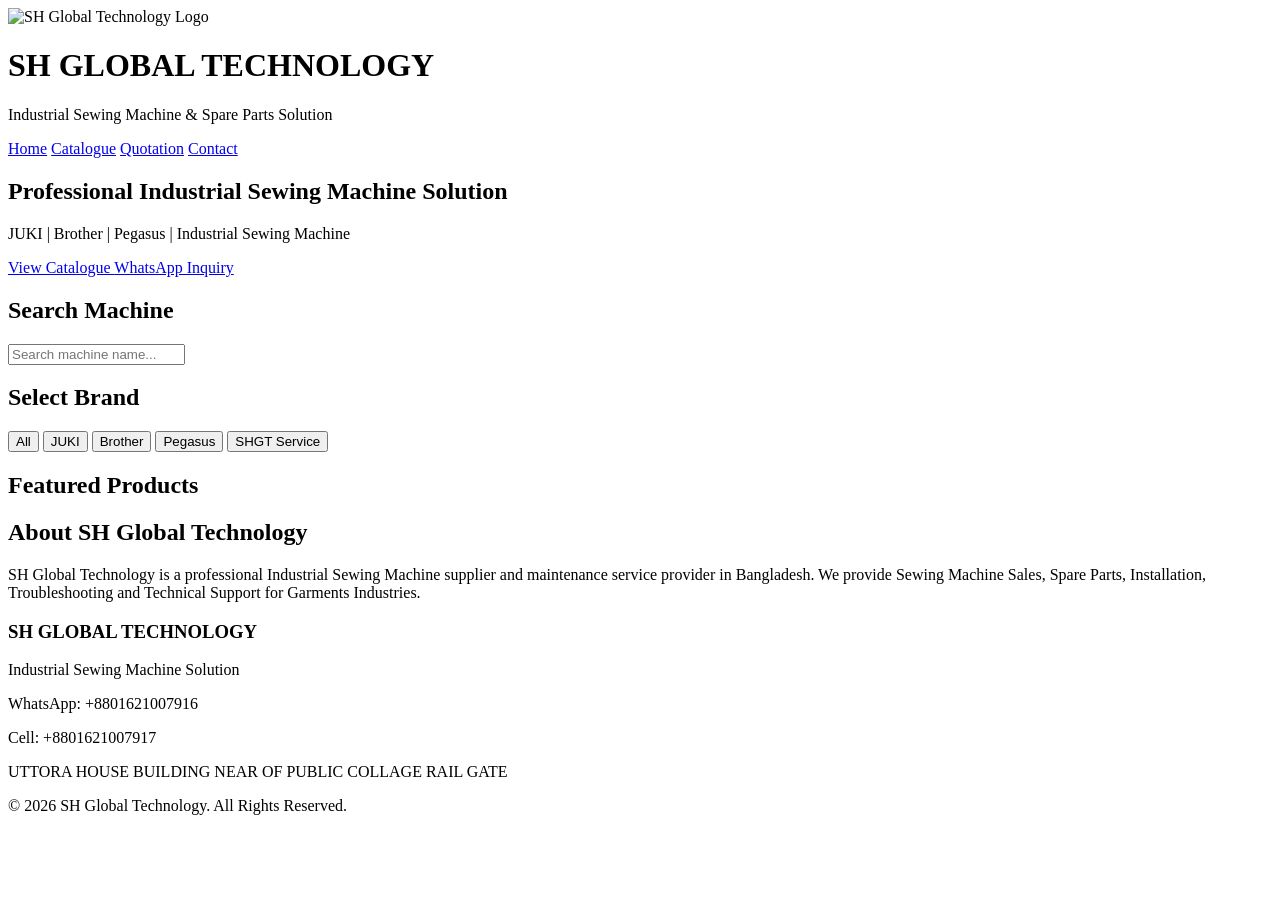
==== index.html @ 4933fa8c "Create index.html" ====
<!DOCTYPE html>
<html lang="en">

<head>

<meta charset="UTF-8">
<meta name="viewport" content="width=device-width, initial-scale=1.0">

<title>SH Global Technology | Industrial Sewing Machine & Service</title>

<meta name="description" content="SH Global Technology provides Industrial Sewing Machine, Spare Parts, Installation and Maintenance Service in Bangladesh.">

<link rel="icon" href="favicon.png">

<link rel="stylesheet" href="css/style.css">

</head>


<body>


<!-- HEADER -->

<header>

<div class="logo-area">

<img src="images/logo.png" alt="SH Global Technology Logo">

<div>

<h1>SH GLOBAL TECHNOLOGY</h1>

<p>Industrial Sewing Machine & Spare Parts Solution</p>

</div>

</div>


<nav>

<a href="index.html">Home</a>

<a href="catalogue.html">Catalogue</a>

<a href="quotation.html">Quotation</a>

<a href="contact.html">Contact</a>

</nav>


</header>



<!-- HERO SECTION -->

<section class="hero">


<h2>
Professional Industrial Sewing Machine Solution
</h2>


<p>
JUKI | Brother | Pegasus | Industrial Sewing Machine
</p>


<a href="catalogue.html" class="btn">
View Catalogue
</a>


<a href="https://wa.me/8801621007916?text=Hello%20SH%20Global%20Technology,%20I%20need%20information"
class="btn whatsapp">

WhatsApp Inquiry

</a>


</section>





<!-- SEARCH SECTION -->


<section class="search-box">


<h2>
Search Machine
</h2>


<input 
type="text"
id="searchInput"
placeholder="Search machine name..."
>


</section>





<!-- BRAND FILTER -->


<section class="brand-filter">


<h2>
Select Brand
</h2>


<button onclick="filterBrand('All')">
All
</button>


<button onclick="filterBrand('JUKI')">
JUKI
</button>


<button onclick="filterBrand('Brother')">
Brother
</button>


<button onclick="filterBrand('Pegasus')">
Pegasus
</button>


<button onclick="filterBrand('SHGT Service')">
SHGT Service
</button>



</section>





<!-- PRODUCT AREA -->


<section>


<h2 class="title">
Featured Products
</h2>



<div id="productContainer"
class="product-container">


<!-- Products Load From products.json -->


</div>


</section>





<!-- ABOUT -->


<section class="about">


<h2>
About SH Global Technology
</h2>


<p>

SH Global Technology is a professional Industrial Sewing Machine supplier and maintenance service provider in Bangladesh.

We provide Sewing Machine Sales, Spare Parts, Installation, Troubleshooting and Technical Support for Garments Industries.

</p>


</section>





<!-- FOOTER -->


<footer>


<h3>
SH GLOBAL TECHNOLOGY
</h3>


<p>
Industrial Sewing Machine Solution
</p>


<p>
WhatsApp: +8801621007916
</p>


<p>
Cell: +8801621007917
</p>


<p>
UTTORA HOUSE BUILDING NEAR OF PUBLIC COLLAGE RAIL GATE
</p>


<p>
© 2026 SH Global Technology. All Rights Reserved.
</p>


</footer>





<script type="module" src="js/script.js"></script>


</body>

</html>
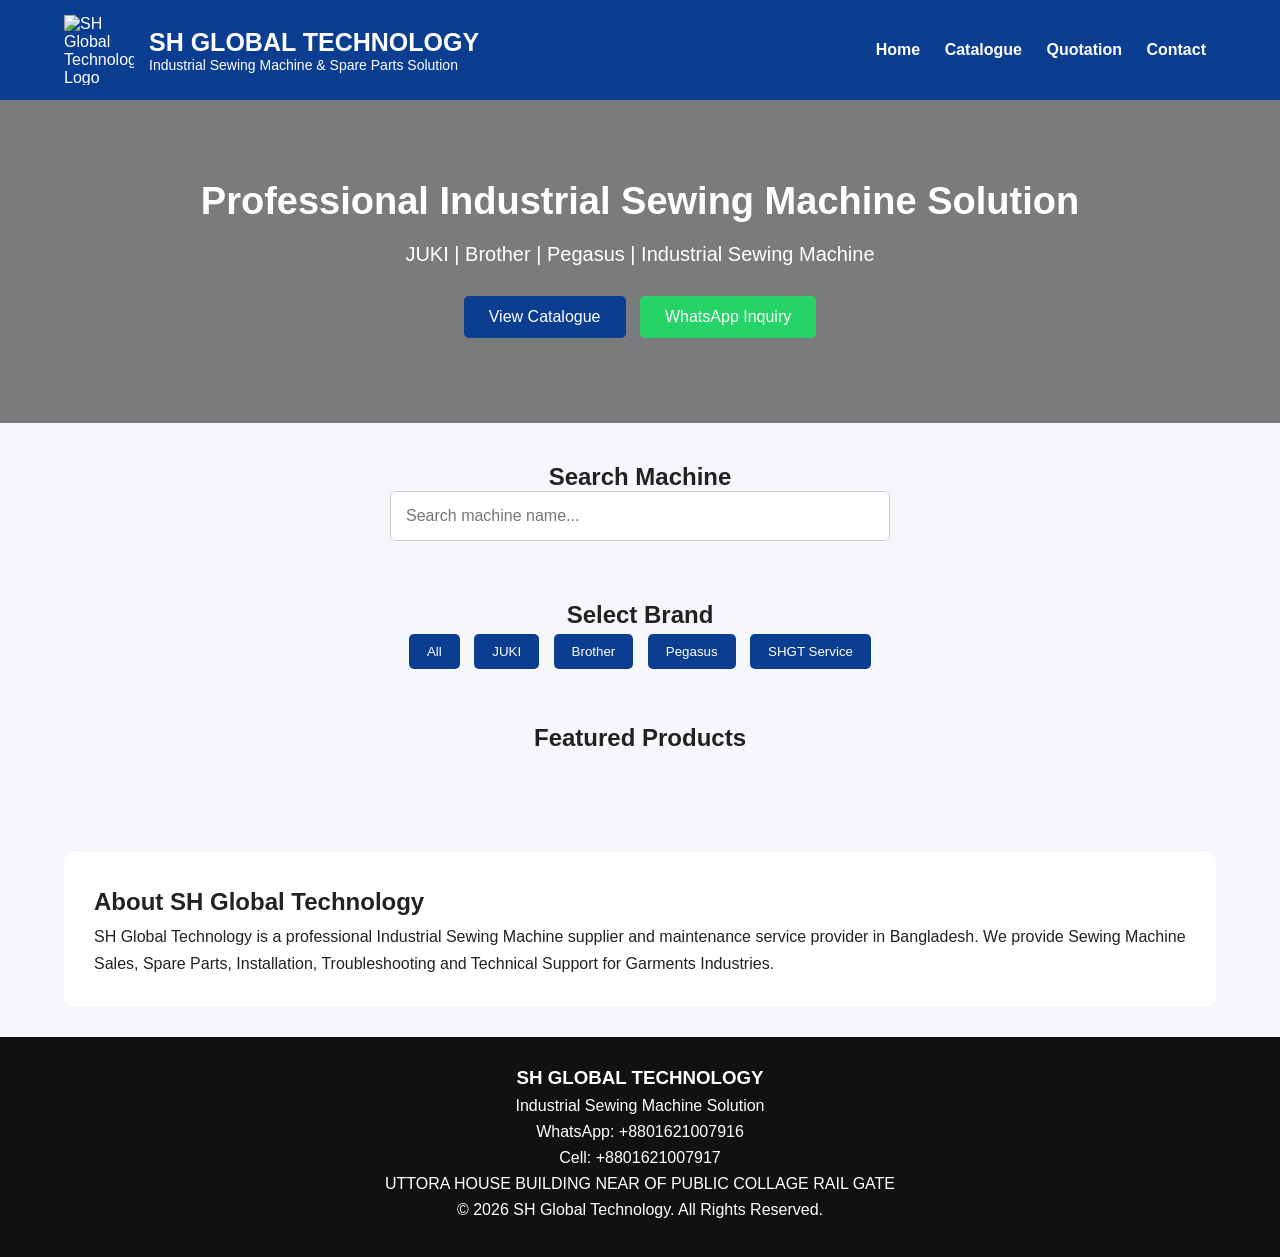
==== commit eb8ccc7a: "Update index.html" ====
--- a/index.html
+++ b/index.html
@@ -251,8 +251,6 @@
 
 
 
-
-
 <script type="module" src="js/script.js"></script>
 
 
--- a/css/style.css
+++ b/css/style.css
@@ -0,0 +1,419 @@
+/* ==========================================
+   SH GLOBAL TECHNOLOGY
+   SHGT-v2.0 Professional Website CSS
+========================================== */
+
+
+*{
+    margin:0;
+    padding:0;
+    box-sizing:border-box;
+    font-family:Arial, Helvetica, sans-serif;
+}
+
+
+body{
+
+    background:#f5f7fb;
+    color:#222;
+
+}
+
+
+
+/* ================= HEADER ================= */
+
+
+header{
+
+    background:#0b3d91;
+    color:white;
+    padding:15px 5%;
+
+    display:flex;
+    justify-content:space-between;
+    align-items:center;
+
+    flex-wrap:wrap;
+
+}
+
+
+.logo-area{
+
+    display:flex;
+    align-items:center;
+    gap:15px;
+
+}
+
+
+.logo-area img{
+
+    width:70px;
+    height:70px;
+    object-fit:contain;
+
+}
+
+
+.logo-area h1{
+
+    font-size:25px;
+
+}
+
+
+.logo-area p{
+
+    font-size:14px;
+
+}
+
+
+
+
+nav a{
+
+    color:white;
+    text-decoration:none;
+
+    margin:0 10px;
+
+    font-weight:bold;
+
+}
+
+
+nav a:hover{
+
+    color:#ffd700;
+
+}
+
+
+
+/* ================= HERO ================= */
+
+
+.hero{
+
+    background:linear-gradient(
+        rgba(0,0,0,.5),
+        rgba(0,0,0,.5)
+    ),
+    url("../images/machines/juki-ddl9000c.jpg");
+
+    background-size:cover;
+    background-position:center;
+
+    text-align:center;
+
+    color:white;
+
+    padding:80px 20px;
+
+}
+
+
+.hero h2{
+
+    font-size:38px;
+    margin-bottom:20px;
+
+}
+
+
+.hero p{
+
+    font-size:20px;
+    margin-bottom:25px;
+
+}
+
+
+
+.btn{
+
+    display:inline-block;
+
+    background:#0b3d91;
+
+    color:white;
+
+    padding:12px 25px;
+
+    margin:5px;
+
+    border-radius:5px;
+
+    text-decoration:none;
+
+}
+
+
+.btn:hover{
+
+    background:#06275c;
+
+}
+
+
+
+.whatsapp{
+
+    background:#25D366;
+
+}
+
+
+.whatsapp:hover{
+
+    background:#128C7E;
+
+}
+
+
+
+
+/* ================= SEARCH ================= */
+
+
+.search-box{
+
+    text-align:center;
+
+    padding:40px 20px;
+
+}
+
+
+
+.search-box input{
+
+    width:80%;
+
+    max-width:500px;
+
+    padding:15px;
+
+    border:1px solid #ccc;
+
+    border-radius:5px;
+
+    font-size:16px;
+
+}
+
+
+
+/* ================= BRAND BUTTON ================= */
+
+
+.brand-filter{
+
+    text-align:center;
+
+    padding:20px;
+
+}
+
+
+
+.brand-filter button{
+
+    background:#0b3d91;
+
+    color:white;
+
+    border:none;
+
+    padding:10px 18px;
+
+    margin:5px;
+
+    border-radius:5px;
+
+    cursor:pointer;
+
+}
+
+
+.brand-filter button:hover{
+
+    background:#06275c;
+
+}
+
+
+
+
+/* ================= PRODUCT ================= */
+
+
+.title{
+
+    text-align:center;
+
+    margin:30px;
+
+}
+
+
+
+.product-container{
+
+    display:grid;
+
+    grid-template-columns:
+
+    repeat(auto-fit,minmax(250px,1fr));
+
+    gap:20px;
+
+    padding:20px 5%;
+
+}
+
+
+
+.product-card{
+
+    background:white;
+
+    padding:15px;
+
+    border-radius:10px;
+
+    box-shadow:0 3px 10px rgba(0,0,0,.15);
+
+    text-align:center;
+
+}
+
+
+
+.product-card img{
+
+    width:100%;
+
+    height:200px;
+
+    object-fit:contain;
+
+}
+
+
+
+.product-card h3{
+
+    color:#0b3d91;
+
+    margin:10px;
+
+}
+
+
+
+.product-card a{
+
+    display:inline-block;
+
+    background:#0b3d91;
+
+    color:white;
+
+    padding:8px 15px;
+
+    text-decoration:none;
+
+    border-radius:5px;
+
+}
+
+
+
+/* ================= ABOUT ================= */
+
+
+.about{
+
+    background:white;
+
+    margin:30px 5%;
+
+    padding:30px;
+
+    border-radius:10px;
+
+    line-height:1.7;
+
+}
+
+
+
+
+/* ================= FOOTER ================= */
+
+
+footer{
+
+    background:#111;
+
+    color:white;
+
+    text-align:center;
+
+    padding:30px 10px;
+
+    margin-top:30px;
+
+}
+
+
+footer p{
+
+    margin:8px;
+
+}
+
+
+
+
+/* ================= MOBILE ================= */
+
+
+@media(max-width:768px){
+
+
+header{
+
+    flex-direction:column;
+
+    text-align:center;
+
+}
+
+
+nav{
+
+    margin-top:15px;
+
+}
+
+
+.hero h2{
+
+    font-size:28px;
+
+}
+
+
+.hero p{
+
+    font-size:16px;
+
+}
+
+
+}
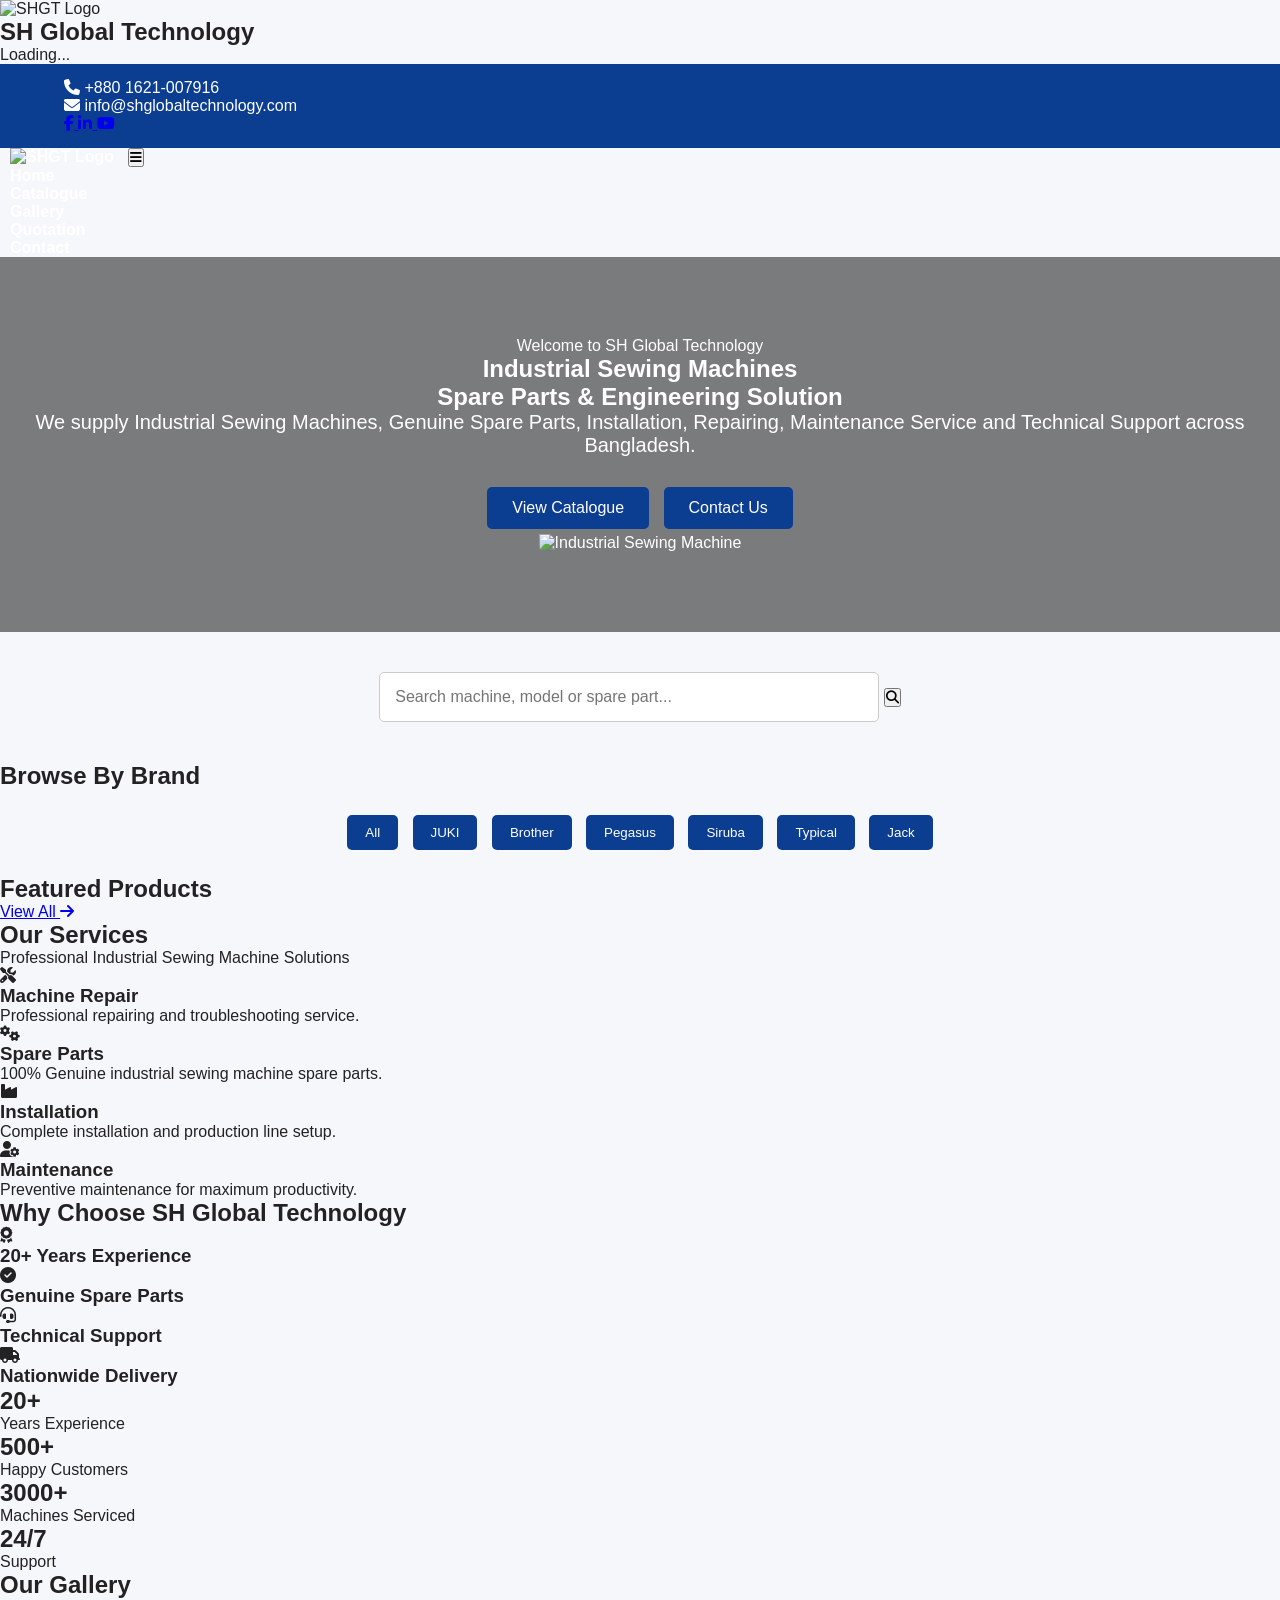
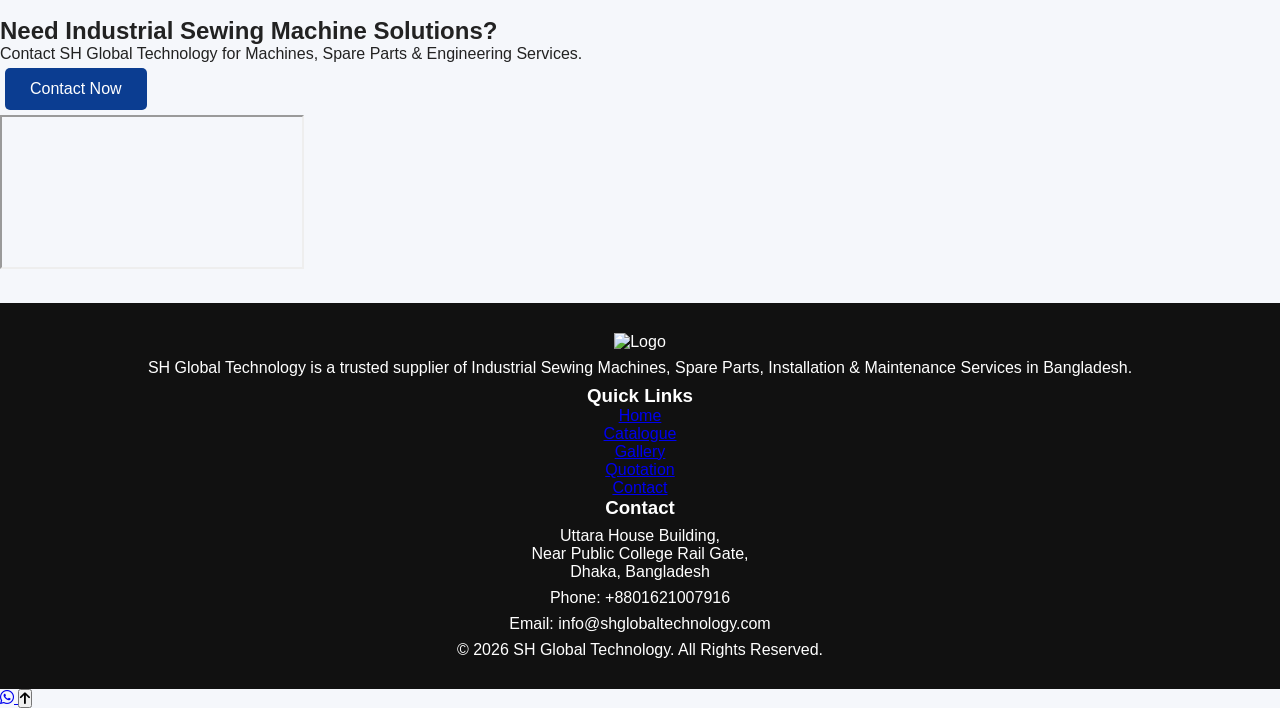
==== commit 2875d81a: "Enhance SEO with updated meta tags and titles Updated meta tags, titles, and descriptions for SEO im" ====
--- a/index.html
+++ b/index.html
@@ -3,256 +3,634 @@
 
 <head>
 
-<meta charset="UTF-8">
-<meta name="viewport" content="width=device-width, initial-scale=1.0">
-
-<title>SH Global Technology | Industrial Sewing Machine & Service</title>
-
-<meta name="description" content="SH Global Technology provides Industrial Sewing Machine, Spare Parts, Installation and Maintenance Service in Bangladesh.">
-
-<link rel="icon" href="favicon.png">
-
-<link rel="stylesheet" href="css/style.css">
+    <!-- ==========================================
+         SH GLOBAL TECHNOLOGY
+         SHGT-v2.0 FINAL WEBSITE
+         ========================================== -->
+
+    <meta charset="UTF-8">
+    <meta name="viewport" content="width=device-width, initial-scale=1.0">
+
+    <title>SH Global Technology | Industrial Sewing Machine & Spare Parts Bangladesh</title>
+
+    <meta name="description"
+        content="SH Global Technology - Industrial Sewing Machines, Spare Parts, Installation, Repairing & Maintenance Service in Bangladesh.">
+
+    <meta name="keywords"
+        content="JUKI, Brother, Pegasus, Sewing Machine, Spare Parts, Bangladesh, SH Global Technology">
+
+    <meta name="author" content="SH Global Technology">
+
+    <meta name="theme-color" content="#0B1F3A">
+
+    <!-- Open Graph -->
+
+    <meta property="og:title" content="SH Global Technology">
+
+    <meta property="og:description"
+        content="Industrial Sewing Machines, Spare Parts & Maintenance Service.">
+
+    <meta property="og:type" content="website">
+
+    <meta property="og:image" content="images/logo.png">
+
+    <meta property="og:url" content="https://YOUR_USERNAME.github.io/SHGT-v2.0/">
+
+    <!-- Favicon -->
+
+    <link rel="icon" href="favicon.ico">
+
+    <!-- Google Fonts -->
+
+    <link rel="preconnect" href="https://fonts.googleapis.com">
+
+    <link rel="preconnect" href="https://fonts.gstatic.com" crossorigin>
+
+    <link href="https://fonts.googleapis.com/css2?family=Poppins:wght@300;400;500;600;700;800&display=swap"
+        rel="stylesheet">
+
+    <!-- Font Awesome -->
+
+    <link rel="stylesheet"
+        href="https://cdnjs.cloudflare.com/ajax/libs/font-awesome/6.7.2/css/all.min.css">
+
+    <!-- CSS -->
+
+    <link rel="stylesheet" href="css/style.css">
+
+    <link rel="stylesheet" href="css/responsive.css">
 
 </head>
 
-
 <body>
 
-
-<!-- HEADER -->
-
-<header>
-
-<div class="logo-area">
-
-<img src="images/logo.png" alt="SH Global Technology Logo">
-
-<div>
-
-<h1>SH GLOBAL TECHNOLOGY</h1>
-
-<p>Industrial Sewing Machine & Spare Parts Solution</p>
-
-</div>
-
-</div>
-
-
-<nav>
-
-<a href="index.html">Home</a>
-
-<a href="catalogue.html">Catalogue</a>
-
-<a href="quotation.html">Quotation</a>
-
-<a href="contact.html">Contact</a>
-
-</nav>
-
-
-</header>
-
-
-
-<!-- HERO SECTION -->
-
-<section class="hero">
-
-
-<h2>
-Professional Industrial Sewing Machine Solution
-</h2>
-
-
-<p>
-JUKI | Brother | Pegasus | Industrial Sewing Machine
-</p>
-
-
-<a href="catalogue.html" class="btn">
-View Catalogue
-</a>
-
-
-<a href="https://wa.me/8801621007916?text=Hello%20SH%20Global%20Technology,%20I%20need%20information"
-class="btn whatsapp">
-
-WhatsApp Inquiry
-
-</a>
-
-
-</section>
-
-
-
-
-
-<!-- SEARCH SECTION -->
-
-
-<section class="search-box">
-
-
-<h2>
-Search Machine
-</h2>
-
-
-<input 
-type="text"
-id="searchInput"
-placeholder="Search machine name..."
->
-
-
-</section>
-
-
-
-
-
-<!-- BRAND FILTER -->
-
-
-<section class="brand-filter">
-
-
-<h2>
-Select Brand
-</h2>
-
-
-<button onclick="filterBrand('All')">
-All
-</button>
-
-
-<button onclick="filterBrand('JUKI')">
-JUKI
-</button>
-
-
-<button onclick="filterBrand('Brother')">
-Brother
-</button>
-
-
-<button onclick="filterBrand('Pegasus')">
-Pegasus
-</button>
-
-
-<button onclick="filterBrand('SHGT Service')">
-SHGT Service
-</button>
-
-
-
-</section>
-
-
-
-
-
-<!-- PRODUCT AREA -->
-
-
-<section>
-
-
-<h2 class="title">
-Featured Products
-</h2>
-
-
-
-<div id="productContainer"
-class="product-container">
-
-
-<!-- Products Load From products.json -->
-
-
-</div>
-
-
-</section>
-
-
-
-
-
-<!-- ABOUT -->
-
-
-<section class="about">
-
-
-<h2>
-About SH Global Technology
-</h2>
-
-
-<p>
-
-SH Global Technology is a professional Industrial Sewing Machine supplier and maintenance service provider in Bangladesh.
-
-We provide Sewing Machine Sales, Spare Parts, Installation, Troubleshooting and Technical Support for Garments Industries.
-
-</p>
-
-
-</section>
-
-
-
-
-
-<!-- FOOTER -->
-
-
-<footer>
-
-
-<h3>
-SH GLOBAL TECHNOLOGY
-</h3>
-
-
-<p>
-Industrial Sewing Machine Solution
-</p>
-
-
-<p>
-WhatsApp: +8801621007916
-</p>
-
-
-<p>
-Cell: +8801621007917
-</p>
-
-
-<p>
-UTTORA HOUSE BUILDING NEAR OF PUBLIC COLLAGE RAIL GATE
-</p>
-
-
-<p>
-© 2026 SH Global Technology. All Rights Reserved.
-</p>
-
-
-</footer>
-
-
-
-<script type="module" src="js/script.js"></script>
-
+    <!-- =========================
+         LOADER START
+    ========================== -->
+
+    <div id="loader">
+
+        <div class="loader-logo">
+
+            <img src="images/logo.png" alt="SHGT Logo">
+
+            <h2>SH Global Technology</h2>
+
+            <p>Loading...</p>
+
+        </div>
+
+    </div>
+
+    <!-- =========================
+         HEADER START
+    ========================== -->
+
+    <header class="top-header">
+
+        <div class="container">
+
+            <div class="header-left">
+
+                <i class="fa-solid fa-phone"></i>
+
+                <span>+880 1621-007916</span>
+
+            </div>
+
+            <div class="header-center">
+
+                <i class="fa-solid fa-envelope"></i>
+
+                <span>info@shglobaltechnology.com</span>
+
+            </div>
+
+            <div class="header-right">
+
+                <a href="#" aria-label="Facebook">
+
+                    <i class="fab fa-facebook-f"></i>
+
+                </a>
+
+                <a href="#" aria-label="LinkedIn">
+
+                    <i class="fab fa-linkedin-in"></i>
+
+                </a>
+
+                <a href="#" aria-label="YouTube">
+
+                    <i class="fab fa-youtube"></i>
+
+                </a>
+
+            </div>
+
+        </div>
+
+    </header>
+
+    <!-- =========================
+         NAVBAR START
+    ========================== -->
+
+    <nav class="navbar">
+
+        <div class="container nav-container">
+
+            <a href="index.html" class="logo">
+
+                <img src="images/logo.png" alt="SHGT Logo">
+
+            </a>
+
+            <button class="menu-toggle">
+
+                <i class="fa-solid fa-bars"></i>
+
+            </button>
+
+            <ul class="nav-menu">
+
+                <li><a class="active" href="index.html">Home</a></li>
+
+                <li><a href="catalogue.html">Catalogue</a></li>
+
+                <li><a href="gallery.html">Gallery</a></li>
+
+                <li><a href="quotation.html">Quotation</a></li>
+
+                <li><a href="contact.html">Contact</a></li>
+
+            </ul>
+
+        </div>
+
+    </nav>
+
+    <!-- =========================
+         HERO SECTION START
+         PART-2 CONTINUE
+    ========================== -->
+      <!-- =========================
+         HERO SECTION START
+    ========================== -->
+
+    <section class="hero">
+
+        <div class="hero-overlay"></div>
+
+        <div class="container hero-content">
+
+            <div class="hero-text">
+
+                <span class="hero-tag">
+                    Welcome to SH Global Technology
+                </span>
+
+                <h1>
+                    Industrial Sewing Machines <br>
+                    Spare Parts & Engineering Solution
+                </h1>
+
+                <p>
+                    We supply Industrial Sewing Machines, Genuine Spare Parts,
+                    Installation, Repairing, Maintenance Service and Technical
+                    Support across Bangladesh.
+                </p>
+
+                <div class="hero-buttons">
+
+                    <a href="catalogue.html" class="btn btn-primary">
+                        View Catalogue
+                    </a>
+
+                    <a href="contact.html" class="btn btn-outline">
+                        Contact Us
+                    </a>
+
+                </div>
+
+            </div>
+
+            <div class="hero-image">
+
+                <img src="images/banner/hero-machine.png"
+                    alt="Industrial Sewing Machine">
+
+            </div>
+
+        </div>
+
+    </section>
+
+    <!-- =========================
+         SEARCH SECTION
+    ========================== -->
+
+    <section class="search-section">
+
+        <div class="container">
+
+            <div class="search-box">
+
+                <input
+                    type="text"
+                    id="searchInput"
+                    placeholder="Search machine, model or spare part...">
+
+                <button id="searchBtn">
+
+                    <i class="fa-solid fa-magnifying-glass"></i>
+
+                </button>
+
+            </div>
+
+        </div>
+
+    </section>
+
+    <!-- =========================
+         BRAND FILTER
+    ========================== -->
+
+    <section class="brand-section">
+
+        <div class="container">
+
+            <h2 class="section-title">
+                Browse By Brand
+            </h2>
+
+            <div class="brand-filter">
+
+                <button class="brand-btn active"
+                    data-brand="all">
+                    All
+                </button>
+
+                <button class="brand-btn"
+                    data-brand="JUKI">
+                    JUKI
+                </button>
+
+                <button class="brand-btn"
+                    data-brand="Brother">
+                    Brother
+                </button>
+
+                <button class="brand-btn"
+                    data-brand="Pegasus">
+                    Pegasus
+                </button>
+
+                <button class="brand-btn"
+                    data-brand="Siruba">
+                    Siruba
+                </button>
+
+                <button class="brand-btn"
+                    data-brand="Typical">
+                    Typical
+                </button>
+
+                <button class="brand-btn"
+                    data-brand="Jack">
+                    Jack
+                </button>
+
+            </div>
+
+        </div>
+
+    </section>
+
+    <!-- =========================
+         FEATURED PRODUCTS
+    ========================== -->
+
+    <section class="featured-products">
+
+        <div class="container">
+
+            <div class="section-header">
+
+                <h2>
+                    Featured Products
+                </h2>
+
+                <a href="catalogue.html" class="view-all">
+
+                    View All
+
+                    <i class="fa-solid fa-arrow-right"></i>
+
+                </a>
+
+            </div>
+
+            <!-- Firebase Products Load Here -->
+
+            <div id="productContainer"
+                class="product-grid">
+
+            </div>
+
+        </div>
+
+    </section>
+
+    <!-- =========================
+         PART-3 CONTINUE
+         Services
+         Why Choose Us
+         Counter
+         Gallery
+         Testimonials
+         Contact
+         Footer
+    ========================== -->
+      <!-- =========================
+         SERVICES SECTION
+    ========================== -->
+
+    <section class="services">
+
+        <div class="container">
+
+            <div class="section-header">
+                <h2>Our Services</h2>
+                <p>Professional Industrial Sewing Machine Solutions</p>
+            </div>
+
+            <div class="services-grid">
+
+                <div class="service-card">
+                    <i class="fas fa-tools"></i>
+                    <h3>Machine Repair</h3>
+                    <p>Professional repairing and troubleshooting service.</p>
+                </div>
+
+                <div class="service-card">
+                    <i class="fas fa-cogs"></i>
+                    <h3>Spare Parts</h3>
+                    <p>100% Genuine industrial sewing machine spare parts.</p>
+                </div>
+
+                <div class="service-card">
+                    <i class="fas fa-industry"></i>
+                    <h3>Installation</h3>
+                    <p>Complete installation and production line setup.</p>
+                </div>
+
+                <div class="service-card">
+                    <i class="fas fa-user-cog"></i>
+                    <h3>Maintenance</h3>
+                    <p>Preventive maintenance for maximum productivity.</p>
+                </div>
+
+            </div>
+
+        </div>
+
+    </section>
+
+    <!-- =========================
+         WHY CHOOSE US
+    ========================== -->
+
+    <section class="why-us">
+
+        <div class="container">
+
+            <div class="section-header">
+                <h2>Why Choose SH Global Technology</h2>
+            </div>
+
+            <div class="why-grid">
+
+                <div class="why-box">
+                    <i class="fas fa-award"></i>
+                    <h3>20+ Years Experience</h3>
+                </div>
+
+                <div class="why-box">
+                    <i class="fas fa-check-circle"></i>
+                    <h3>Genuine Spare Parts</h3>
+                </div>
+
+                <div class="why-box">
+                    <i class="fas fa-headset"></i>
+                    <h3>Technical Support</h3>
+                </div>
+
+                <div class="why-box">
+                    <i class="fas fa-truck"></i>
+                    <h3>Nationwide Delivery</h3>
+                </div>
+
+            </div>
+
+        </div>
+
+    </section>
+
+    <!-- =========================
+         COUNTER
+    ========================== -->
+
+    <section class="counter">
+
+        <div class="container">
+
+            <div class="counter-grid">
+
+                <div class="counter-box">
+                    <h2>20+</h2>
+                    <p>Years Experience</p>
+                </div>
+
+                <div class="counter-box">
+                    <h2>500+</h2>
+                    <p>Happy Customers</p>
+                </div>
+
+                <div class="counter-box">
+                    <h2>3000+</h2>
+                    <p>Machines Serviced</p>
+                </div>
+
+                <div class="counter-box">
+                    <h2>24/7</h2>
+                    <p>Support</p>
+                </div>
+
+            </div>
+
+        </div>
+
+    </section>
+
+    <!-- =========================
+         GALLERY PREVIEW
+    ========================== -->
+
+    <section class="gallery-preview">
+
+        <div class="container">
+
+            <div class="section-header">
+                <h2>Our Gallery</h2>
+            </div>
+
+            <div class="gallery-grid">
+
+                <img src="images/gallery/1.jpg" alt="">
+                <img src="images/gallery/2.jpg" alt="">
+                <img src="images/gallery/3.jpg" alt="">
+                <img src="images/gallery/4.jpg" alt="">
+
+            </div>
+
+        </div>
+
+    </section>
+
+    <!-- =========================
+         CONTACT CTA
+    ========================== -->
+
+    <section class="contact-cta">
+
+        <div class="container">
+
+            <h2>Need Industrial Sewing Machine Solutions?</h2>
+
+            <p>
+                Contact SH Global Technology for Machines,
+                Spare Parts & Engineering Services.
+            </p>
+
+            <a href="contact.html" class="btn btn-primary">
+                Contact Now
+            </a>
+
+        </div>
+
+    </section>
+
+    <!-- =========================
+         GOOGLE MAP
+    ========================== -->
+
+    <section class="map">
+
+        <iframe
+            src="https://www.google.com/maps?q=Uttara%20Dhaka&output=embed"
+            loading="lazy"
+            allowfullscreen>
+        </iframe>
+
+    </section>
+
+    <!-- =========================
+         FOOTER
+    ========================== -->
+
+    <footer>
+
+        <div class="container footer-grid">
+
+            <div>
+
+                <img src="images/logo.png" class="footer-logo" alt="Logo">
+
+                <p>
+                    SH Global Technology is a trusted supplier of
+                    Industrial Sewing Machines, Spare Parts,
+                    Installation & Maintenance Services in Bangladesh.
+                </p>
+
+            </div>
+
+            <div>
+
+                <h3>Quick Links</h3>
+
+                <ul>
+
+                    <li><a href="index.html">Home</a></li>
+                    <li><a href="catalogue.html">Catalogue</a></li>
+                    <li><a href="gallery.html">Gallery</a></li>
+                    <li><a href="quotation.html">Quotation</a></li>
+                    <li><a href="contact.html">Contact</a></li>
+
+                </ul>
+
+            </div>
+
+            <div>
+
+                <h3>Contact</h3>
+
+                <p>
+                    Uttara House Building,<br>
+                    Near Public College Rail Gate,<br>
+                    Dhaka, Bangladesh
+                </p>
+
+                <p>
+                    Phone: +8801621007916
+                </p>
+
+                <p>
+                    Email: info@shglobaltechnology.com
+                </p>
+
+            </div>
+
+        </div>
+
+        <div class="copyright">
+
+            © 2026 SH Global Technology. All Rights Reserved.
+
+        </div>
+
+    </footer>
+
+    <!-- =========================
+         FLOATING BUTTONS
+    ========================== -->
+
+    <a href="https://wa.me/8801621007916"
+       class="whatsapp-float"
+       target="_blank">
+
+        <i class="fab fa-whatsapp"></i>
+
+    </a>
+
+    <button id="backToTop">
+
+        <i class="fas fa-arrow-up"></i>
+
+    </button>
+
+    <!-- =========================
+         JAVASCRIPT
+    ========================== -->
+
+    <script type="module" src="js/firebase.js"></script>
+
+    <script type="module" src="js/app.js"></script>
+
+    <script src="js/search.js"></script>
+
+    <script src="js/products.js"></script>
 
 </body>
 
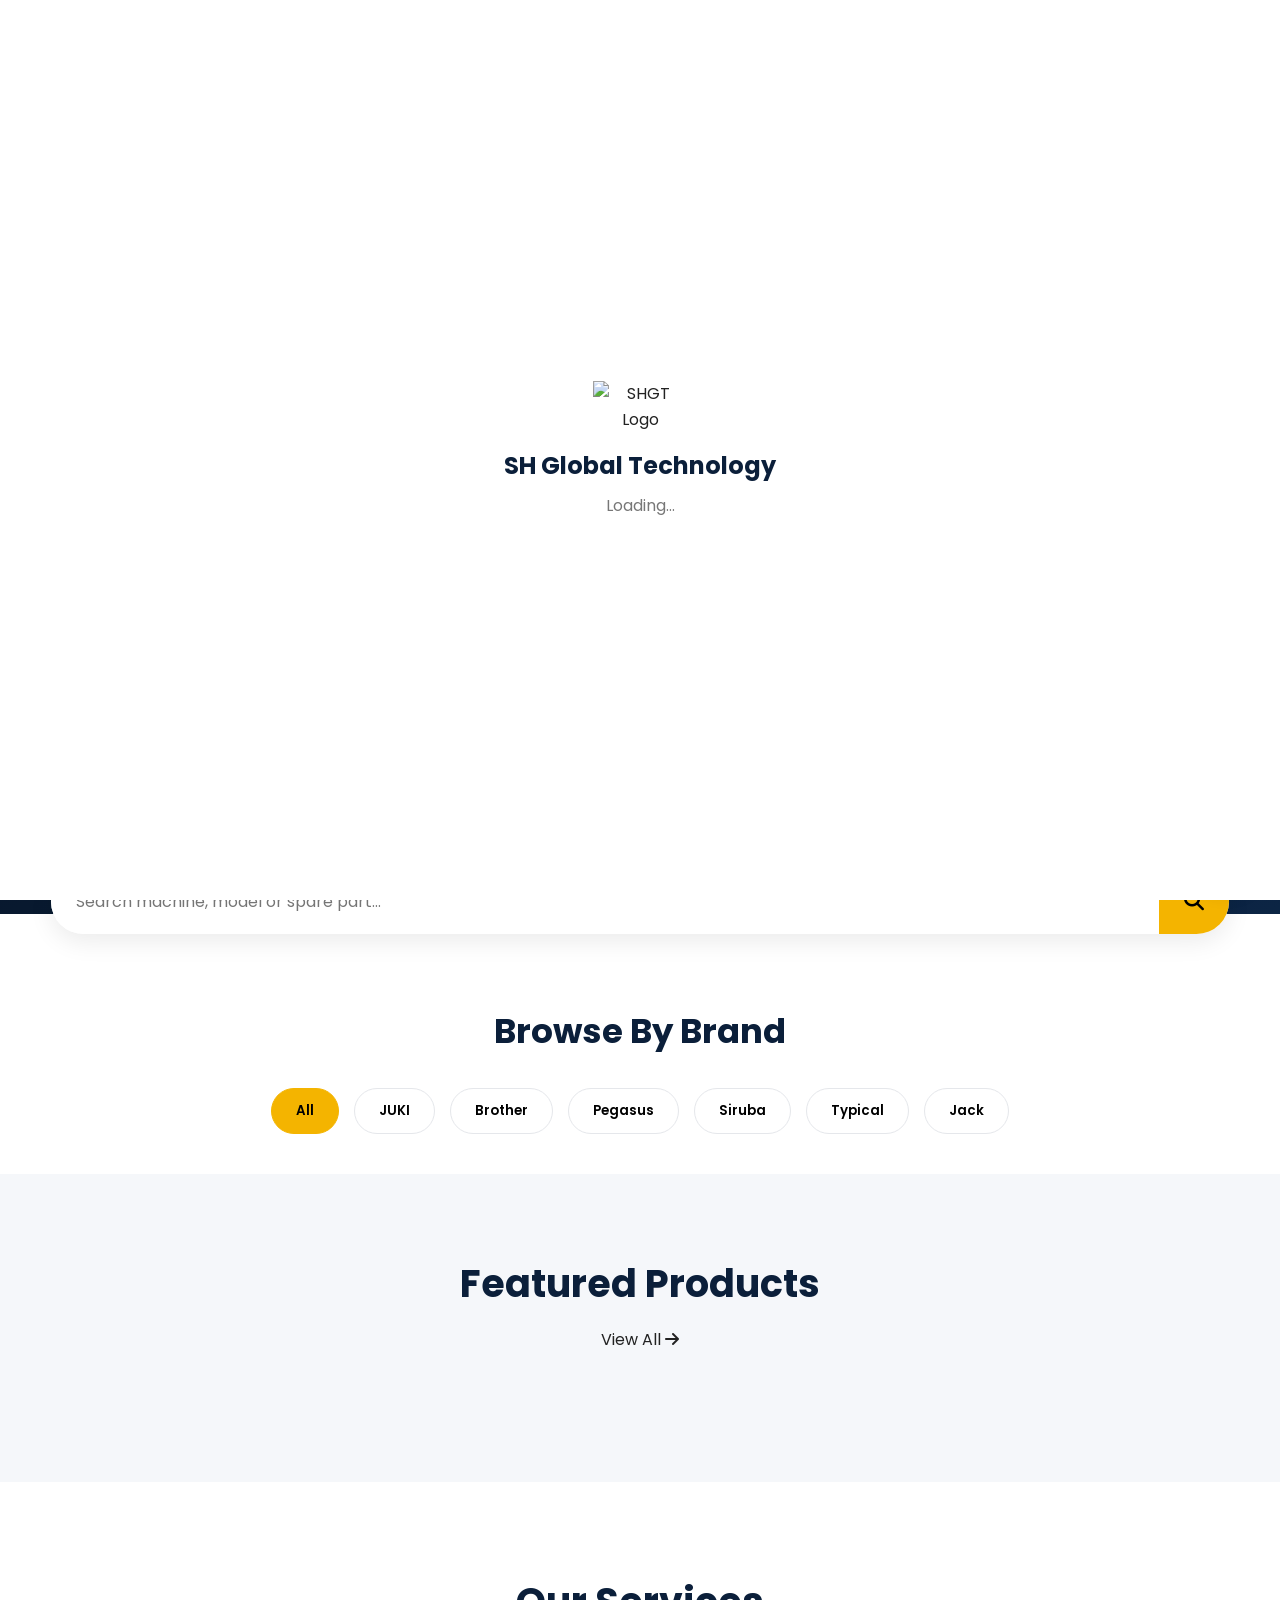
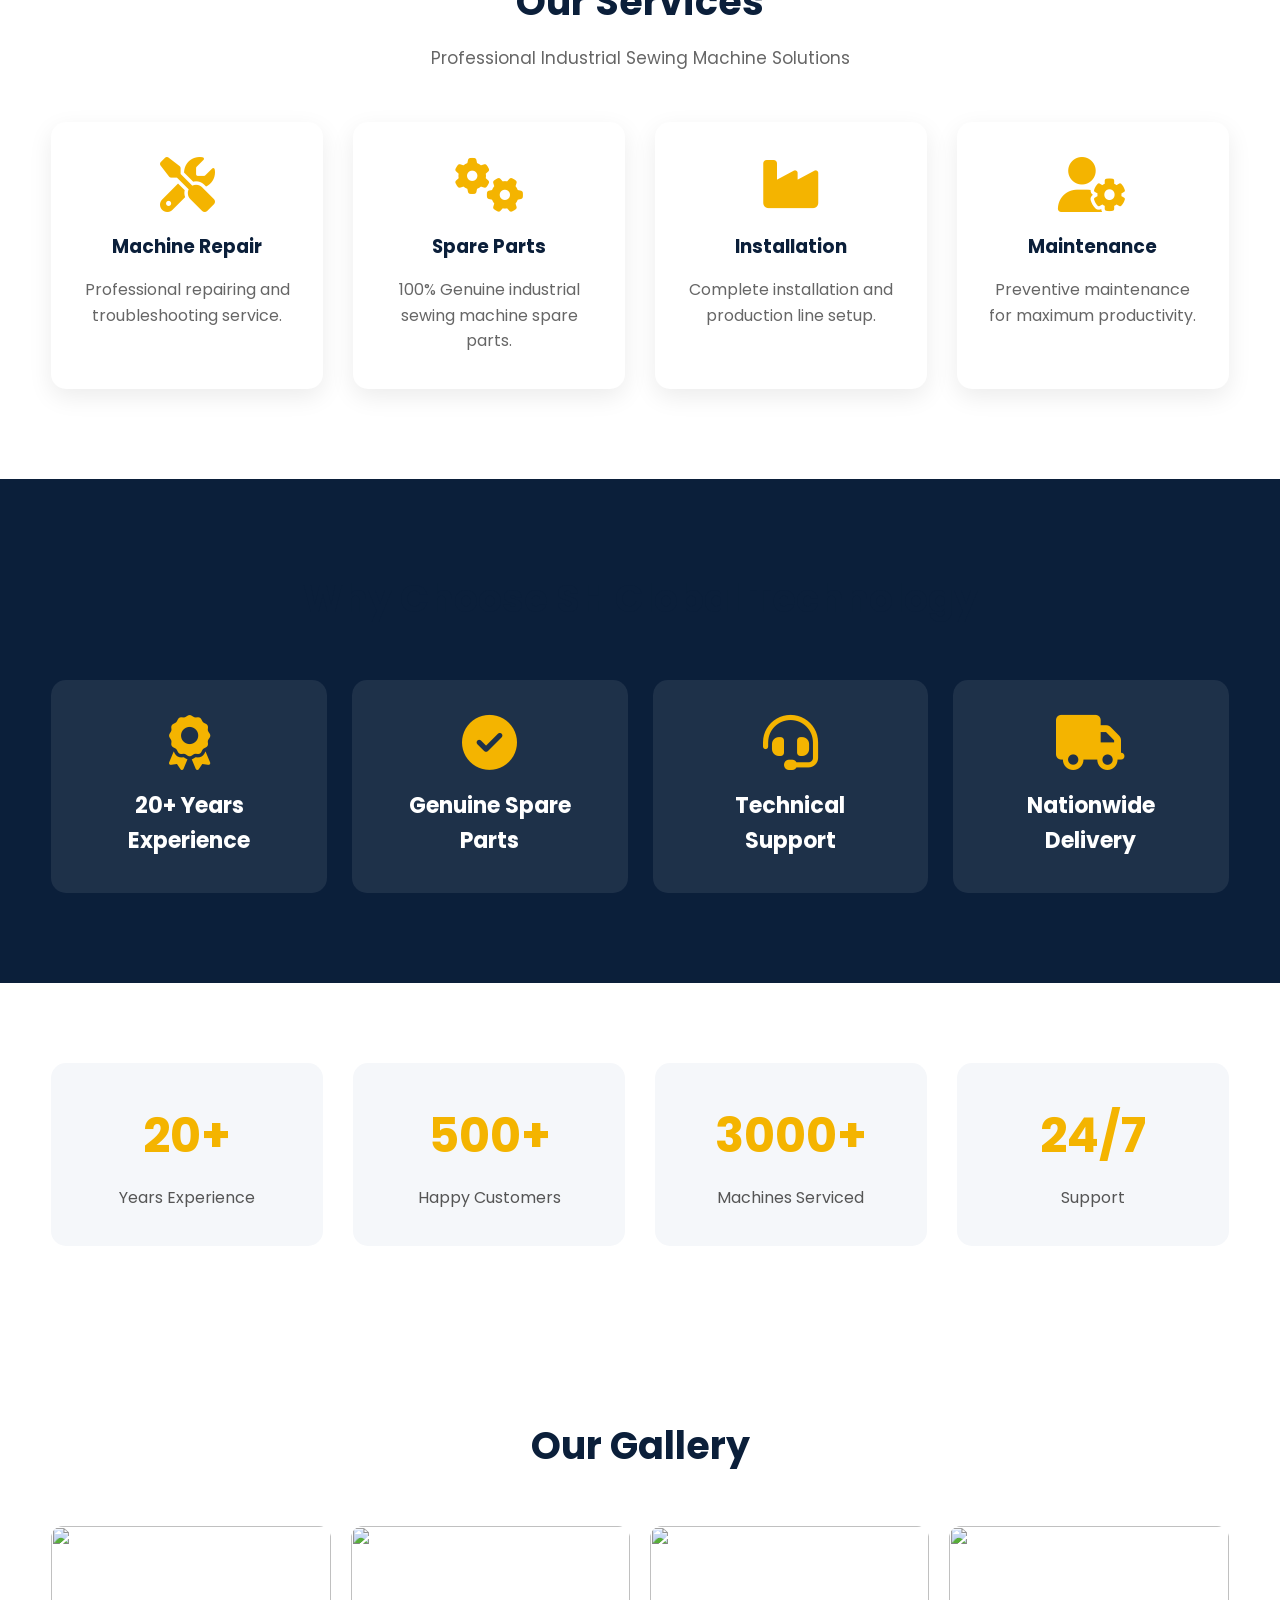
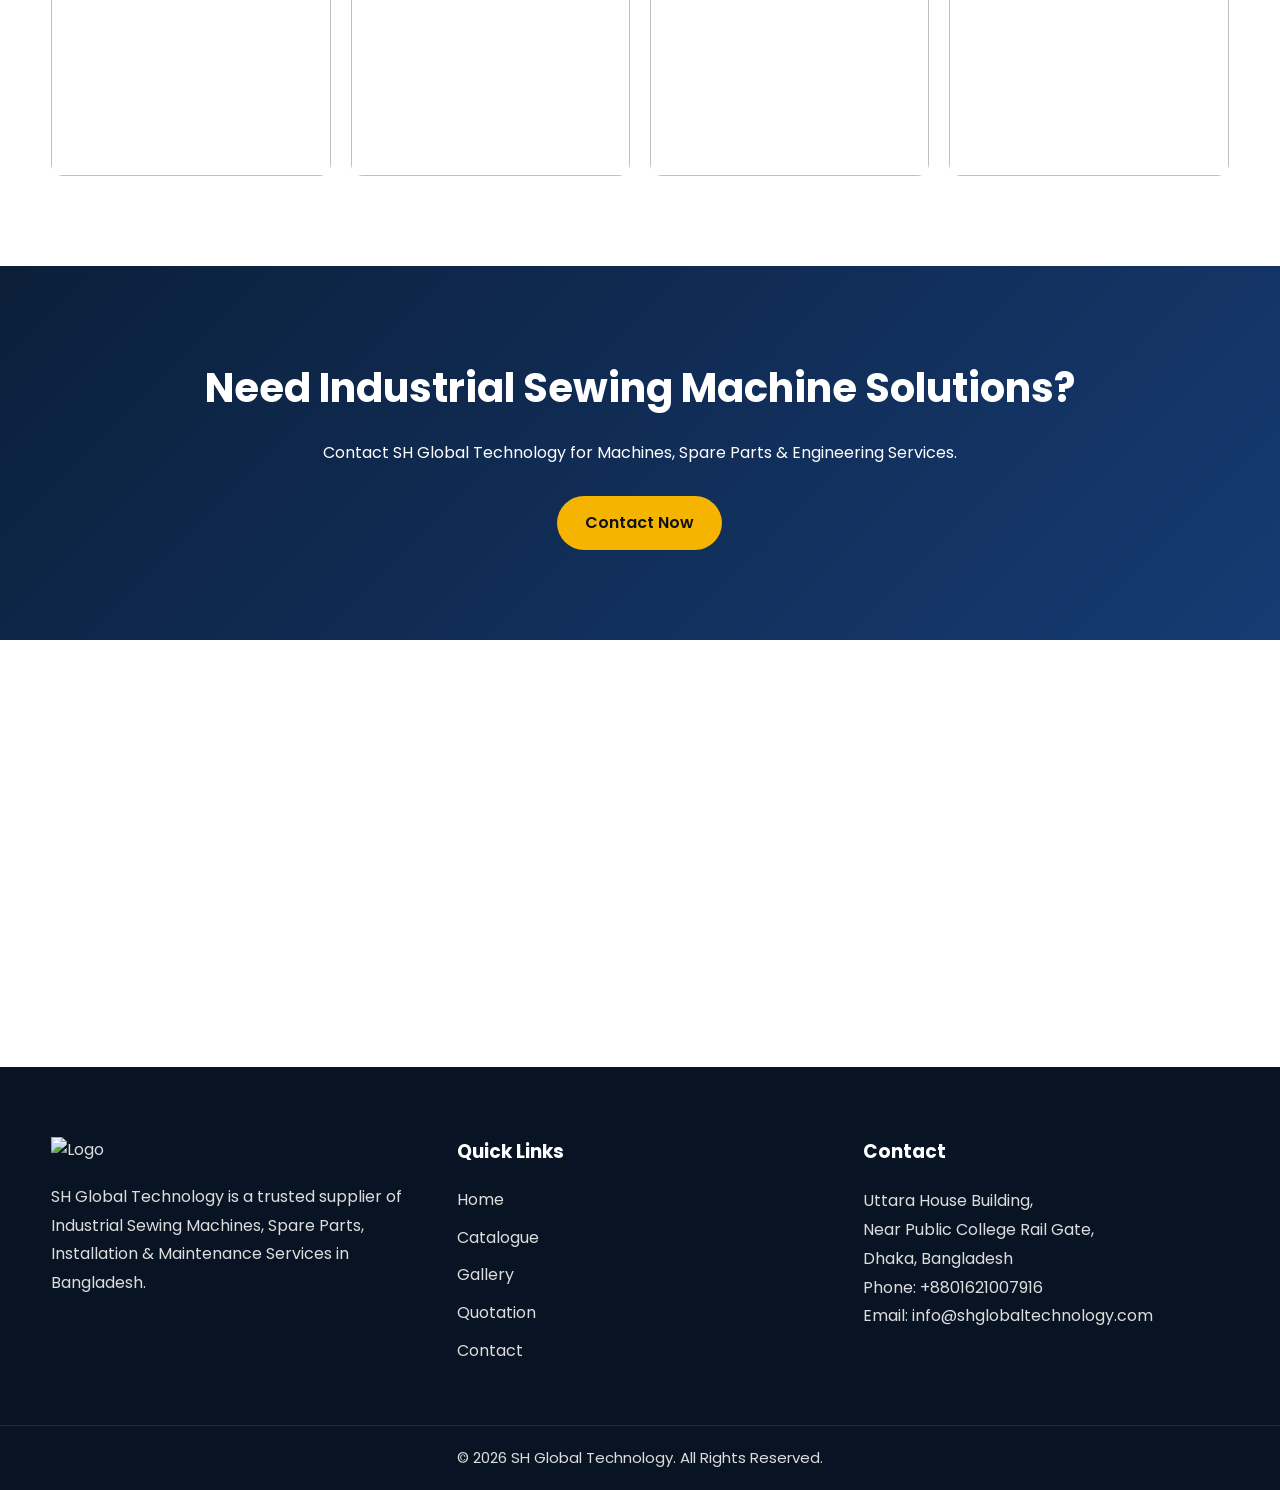
==== commit 0129d044: "Update script tags in index.html Removed duplicate script tags and added new script." ====
--- a/index.html
+++ b/index.html
@@ -623,14 +623,11 @@
     <!-- =========================
          JAVASCRIPT
     ========================== -->
-
-    <script type="module" src="js/firebase.js"></script>
-
-    <script type="module" src="js/app.js"></script>
-
-    <script src="js/search.js"></script>
-
-    <script src="js/products.js"></script>
+<script type="module" src="js/firebase.js"></script>
+
+<script type="module" src="js/app.js"></script>
+
+<script src="js/script.js"></script>
 
 </body>
 
--- a/css/style.css
+++ b/css/style.css
@@ -1,419 +1,1052 @@
-/* ==========================================
-   SH GLOBAL TECHNOLOGY
-   SHGT-v2.0 Professional Website CSS
-========================================== */
-
+/* ===========================================================
+   SH GLOBAL TECHNOLOGY (SHGT-v2.0)
+   FINAL STYLE.CSS - PART 1
+   =========================================================== */
+
+/* ==========================
+   GOOGLE FONT
+========================== */
+
+@import url('https://fonts.googleapis.com/css2?family=Poppins:wght@300;400;500;600;700;800&display=swap');
+
+/* ==========================
+   ROOT VARIABLES
+========================== */
+
+:root{
+
+    --primary:#0B1F3A;
+    --secondary:#F4B400;
+    --accent:#1E88E5;
+    --success:#16A34A;
+    --danger:#DC2626;
+
+    --white:#ffffff;
+    --black:#111111;
+
+    --gray:#666666;
+    --light:#f5f7fa;
+    --border:#e5e7eb;
+
+    --shadow:0 8px 25px rgba(0,0,0,.08);
+    --radius:12px;
+    --transition:.35s ease;
+
+    --container:1200px;
+
+}
+
+/* ==========================
+   RESET
+========================== */
 
 *{
     margin:0;
     padding:0;
     box-sizing:border-box;
-    font-family:Arial, Helvetica, sans-serif;
-}
-
+}
+
+html{
+
+    scroll-behavior:smooth;
+
+}
 
 body{
 
-    background:#f5f7fb;
+    font-family:'Poppins',sans-serif;
+    background:#fff;
     color:#222;
-
-}
-
-
-
-/* ================= HEADER ================= */
-
-
-header{
-
-    background:#0b3d91;
-    color:white;
-    padding:15px 5%;
+    line-height:1.6;
+    overflow-x:hidden;
+
+}
+
+img{
+
+    max-width:100%;
+    display:block;
+
+}
+
+a{
+
+    text-decoration:none;
+    color:inherit;
+
+}
+
+ul{
+
+    list-style:none;
+
+}
+
+button{
+
+    border:none;
+    cursor:pointer;
+    font-family:inherit;
+
+}
+
+input{
+
+    font-family:inherit;
+    outline:none;
+
+}
+
+.container{
+
+    width:92%;
+    max-width:var(--container);
+    margin:auto;
+
+}
+
+/* ==========================
+   LOADER
+========================== */
+
+#loader{
+
+    position:fixed;
+    inset:0;
+    background:#fff;
+    display:flex;
+    justify-content:center;
+    align-items:center;
+    z-index:99999;
+
+}
+
+.loader-logo{
+
+    text-align:center;
+
+}
+
+.loader-logo img{
+
+    width:95px;
+    margin:auto;
+
+}
+
+.loader-logo h2{
+
+    margin-top:15px;
+    color:var(--primary);
+
+}
+
+.loader-logo p{
+
+    color:#777;
+    margin-top:8px;
+
+}
+
+/* ==========================
+   TOP HEADER
+========================== */
+
+.top-header{
+
+    background:var(--primary);
+    color:#fff;
+    padding:10px 0;
+    font-size:14px;
+
+}
+
+.top-header .container{
 
     display:flex;
     justify-content:space-between;
     align-items:center;
-
     flex-wrap:wrap;
-
-}
-
-
-.logo-area{
+    gap:12px;
+
+}
+
+.header-left,
+.header-center,
+.header-right{
 
     display:flex;
     align-items:center;
+    gap:8px;
+
+}
+
+.header-right a{
+
+    width:34px;
+    height:34px;
+    border-radius:50%;
+    display:flex;
+    align-items:center;
+    justify-content:center;
+    background:rgba(255,255,255,.12);
+    transition:var(--transition);
+
+}
+
+.header-right a:hover{
+
+    background:var(--secondary);
+    color:#000;
+
+}
+
+/* ==========================
+   NAVBAR
+========================== */
+
+.navbar{
+
+    position:sticky;
+    top:0;
+    z-index:999;
+    background:#fff;
+    box-shadow:var(--shadow);
+
+}
+
+.nav-container{
+
+    display:flex;
+    justify-content:space-between;
+    align-items:center;
+    height:85px;
+
+}
+
+.logo img{
+
+    width:180px;
+
+}
+
+.nav-menu{
+
+    display:flex;
+    gap:28px;
+    align-items:center;
+
+}
+
+.nav-menu li a{
+
+    font-weight:600;
+    color:#333;
+    transition:var(--transition);
+    position:relative;
+
+}
+
+.nav-menu li a:hover,
+.nav-menu li a.active{
+
+    color:var(--secondary);
+
+}
+
+.nav-menu li a::after{
+
+    content:"";
+    position:absolute;
+    left:0;
+    bottom:-8px;
+    width:0;
+    height:3px;
+    background:var(--secondary);
+    transition:.3s;
+
+}
+
+.nav-menu li a:hover::after,
+.nav-menu li a.active::after{
+
+    width:100%;
+
+}
+
+.menu-toggle{
+
+    display:none;
+    background:none;
+    font-size:28px;
+    color:var(--primary);
+
+}
+
+/* ==========================
+   BUTTON
+========================== */
+
+.btn{
+
+    display:inline-flex;
+    align-items:center;
+    justify-content:center;
+    padding:14px 28px;
+    border-radius:50px;
+    font-weight:600;
+    transition:var(--transition);
+
+}
+
+.btn-primary{
+
+    background:var(--secondary);
+    color:#111;
+
+}
+
+.btn-primary:hover{
+
+    transform:translateY(-3px);
+    box-shadow:var(--shadow);
+
+}
+
+.btn-outline{
+
+    border:2px solid #fff;
+    color:#fff;
+
+}
+
+.btn-outline:hover{
+
+    background:#fff;
+    color:var(--primary);
+
+}
+
+/* ==========================
+   HERO
+========================== */
+
+.hero{
+
+    position:relative;
+    min-height:85vh;
+    display:flex;
+    align-items:center;
+    overflow:hidden;
+    background:linear-gradient(135deg,#07172d,#10315b);
+
+}
+
+.hero-overlay{
+
+    position:absolute;
+    inset:0;
+    background:rgba(0,0,0,.25);
+
+}
+
+.hero-content{
+
+    position:relative;
+    z-index:2;
+    display:grid;
+    grid-template-columns:1fr 1fr;
+    gap:50px;
+    align-items:center;
+    padding:90px 0;
+
+}
+
+.hero-tag{
+
+    display:inline-block;
+    background:rgba(255,255,255,.12);
+    color:#fff;
+    padding:10px 18px;
+    border-radius:30px;
+    margin-bottom:20px;
+
+}
+
+.hero-text h1{
+
+    color:#fff;
+    font-size:55px;
+    line-height:1.2;
+    margin-bottom:20px;
+
+}
+
+.hero-text p{
+
+    color:#ddd;
+    font-size:18px;
+    margin-bottom:35px;
+
+}
+
+.hero-buttons{
+
+    display:flex;
+    gap:20px;
+    flex-wrap:wrap;
+
+}
+
+.hero-image{
+
+    display:flex;
+    justify-content:center;
+
+}
+
+.hero-image img{
+
+    width:100%;
+    max-width:520px;
+    animation:float 4s ease-in-out infinite;
+
+}
+
+@keyframes float{
+
+    0%{transform:translateY(0);}
+    50%{transform:translateY(-15px);}
+    100%{transform:translateY(0);}
+
+}
+
+/* ==========================
+   SEARCH SECTION
+========================== */
+
+.search-section{
+
+    margin-top:-45px;
+    position:relative;
+    z-index:20;
+
+}
+
+.search-box{
+
+    background:#fff;
+    box-shadow:var(--shadow);
+    border-radius:70px;
+    display:flex;
+    overflow:hidden;
+
+}
+
+.search-box input{
+
+    flex:1;
+    border:none;
+    padding:20px 25px;
+    font-size:16px;
+
+}
+
+.search-box button{
+
+    width:70px;
+    background:var(--secondary);
+    font-size:20px;
+
+}
+
+/* ==========================
+   BRAND FILTER
+========================== */
+
+.brand-section{
+
+    padding:70px 0 40px;
+
+}
+
+.section-title{
+
+    text-align:center;
+    margin-bottom:30px;
+    color:var(--primary);
+    font-size:34px;
+
+}
+
+.brand-filter{
+
+    display:flex;
+    justify-content:center;
     gap:15px;
-
-}
-
-
-.logo-area img{
-
-    width:70px;
-    height:70px;
-    object-fit:contain;
-
-}
-
-
-.logo-area h1{
-
-    font-size:25px;
-
-}
-
-
-.logo-area p{
-
+    flex-wrap:wrap;
+
+}
+
+.brand-btn{
+
+    padding:12px 24px;
+    border-radius:50px;
+    background:#fff;
+    border:1px solid var(--border);
+    transition:var(--transition);
+    font-weight:600;
+
+}
+
+.brand-btn:hover,
+.brand-btn.active{
+
+    background:var(--secondary);
+    border-color:var(--secondary);
+
+}
+
+/* ==========================
+   CONTINUE
+   STYLE.CSS PART-2
+========================== */
+/* ===========================================================
+   SHGT-v2.0
+   FINAL STYLE.CSS - PART 2
+   =========================================================== */
+
+/* ==========================
+   SECTION HEADER
+========================== */
+
+.section-header{
+
+    text-align:center;
+    margin-bottom:50px;
+
+}
+
+.section-header h2{
+
+    font-size:38px;
+    color:var(--primary);
+    margin-bottom:12px;
+
+}
+
+.section-header p{
+
+    color:var(--gray);
+    font-size:17px;
+
+}
+
+/* ==========================
+   FEATURED PRODUCTS
+========================== */
+
+.featured-products{
+
+    padding:80px 0;
+    background:var(--light);
+
+}
+
+.product-grid{
+
+    display:grid;
+    grid-template-columns:repeat(auto-fit,minmax(280px,1fr));
+    gap:30px;
+
+}
+
+.product-card{
+
+    background:#fff;
+    border-radius:15px;
+    overflow:hidden;
+    box-shadow:var(--shadow);
+    transition:.35s;
+
+}
+
+.product-card:hover{
+
+    transform:translateY(-10px);
+
+}
+
+.product-image{
+
+    height:260px;
+    overflow:hidden;
+    background:#fff;
+
+}
+
+.product-image img{
+
+    width:100%;
+    height:100%;
+    object-fit:cover;
+    transition:.4s;
+
+}
+
+.product-card:hover .product-image img{
+
+    transform:scale(1.08);
+
+}
+
+.product-content{
+
+    padding:22px;
+
+}
+
+.product-brand{
+
+    color:var(--accent);
     font-size:14px;
-
-}
-
-
-
-
-nav a{
-
-    color:white;
-    text-decoration:none;
-
-    margin:0 10px;
-
-    font-weight:bold;
-
-}
-
-
-nav a:hover{
-
-    color:#ffd700;
-
-}
-
-
-
-/* ================= HERO ================= */
-
-
-.hero{
-
-    background:linear-gradient(
-        rgba(0,0,0,.5),
-        rgba(0,0,0,.5)
-    ),
-    url("../images/machines/juki-ddl9000c.jpg");
-
-    background-size:cover;
-    background-position:center;
-
+    font-weight:600;
+
+}
+
+.product-title{
+
+    margin:10px 0;
+    color:var(--primary);
+    font-size:22px;
+
+}
+
+.product-description{
+
+    color:#666;
+    margin-bottom:18px;
+
+}
+
+.product-price{
+
+    color:var(--success);
+    font-size:22px;
+    font-weight:700;
+
+}
+
+.product-actions{
+
+    display:flex;
+    gap:12px;
+    margin-top:20px;
+
+}
+
+.product-actions a{
+
+    flex:1;
     text-align:center;
-
-    color:white;
-
-    padding:80px 20px;
-
-}
-
-
-.hero h2{
-
-    font-size:38px;
+    padding:12px;
+    border-radius:8px;
+    font-weight:600;
+
+}
+
+.view-btn{
+
+    background:var(--primary);
+    color:#fff;
+
+}
+
+.quote-btn{
+
+    background:var(--secondary);
+    color:#111;
+
+}
+
+/* ==========================
+   SERVICES
+========================== */
+
+.services{
+
+    padding:90px 0;
+
+}
+
+.services-grid{
+
+    display:grid;
+    grid-template-columns:repeat(auto-fit,minmax(250px,1fr));
+    gap:30px;
+
+}
+
+.service-card{
+
+    background:#fff;
+    text-align:center;
+    padding:35px 25px;
+    border-radius:15px;
+    box-shadow:var(--shadow);
+    transition:.35s;
+
+}
+
+.service-card:hover{
+
+    transform:translateY(-8px);
+
+}
+
+.service-card i{
+
+    font-size:55px;
+    color:var(--secondary);
     margin-bottom:20px;
 
 }
 
-
-.hero p{
-
+.service-card h3{
+
+    margin-bottom:15px;
+    color:var(--primary);
+
+}
+
+.service-card p{
+
+    color:#666;
+
+}
+
+/* ==========================
+   WHY CHOOSE US
+========================== */
+
+.why-us{
+
+    background:#0B1F3A;
+    padding:90px 0;
+    color:#fff;
+
+}
+
+.why-grid{
+
+    display:grid;
+    grid-template-columns:repeat(auto-fit,minmax(240px,1fr));
+    gap:25px;
+
+}
+
+.why-box{
+
+    text-align:center;
+    background:rgba(255,255,255,.08);
+    padding:35px;
+    border-radius:15px;
+
+}
+
+.why-box i{
+
+    font-size:55px;
+    color:var(--secondary);
+    margin-bottom:18px;
+
+}
+
+.why-box h3{
+
+    font-size:22px;
+
+}
+
+/* ==========================
+   COUNTER
+========================== */
+
+.counter{
+
+    padding:80px 0;
+    background:#fff;
+
+}
+
+.counter-grid{
+
+    display:grid;
+    grid-template-columns:repeat(auto-fit,minmax(220px,1fr));
+    gap:30px;
+
+}
+
+.counter-box{
+
+    text-align:center;
+    padding:35px;
+    border-radius:15px;
+    background:var(--light);
+
+}
+
+.counter-box h2{
+
+    font-size:48px;
+    color:var(--secondary);
+
+}
+
+.counter-box p{
+
+    margin-top:10px;
+    color:#555;
+
+}
+
+/* ==========================
+   GALLERY
+========================== */
+
+.gallery-preview{
+
+    padding:90px 0;
+
+}
+
+.gallery-grid{
+
+    display:grid;
+    grid-template-columns:repeat(auto-fit,minmax(260px,1fr));
+    gap:20px;
+
+}
+
+.gallery-grid img{
+
+    width:100%;
+    height:250px;
+    object-fit:cover;
+    border-radius:12px;
+    transition:.35s;
+
+}
+
+.gallery-grid img:hover{
+
+    transform:scale(1.05);
+
+}
+
+/* ==========================
+   CTA
+========================== */
+
+.contact-cta{
+
+    background:linear-gradient(135deg,#0B1F3A,#163b73);
+    color:#fff;
+    text-align:center;
+    padding:90px 20px;
+
+}
+
+.contact-cta h2{
+
+    font-size:40px;
+    margin-bottom:20px;
+
+}
+
+.contact-cta p{
+
+    max-width:700px;
+    margin:auto auto 30px;
+
+}
+
+/* ==========================
+   MAP
+========================== */
+
+.map iframe{
+
+    width:100%;
+    height:420px;
+    border:none;
+
+}
+
+/* ==========================
+   FOOTER
+========================== */
+
+footer{
+
+    background:#081423;
+    color:#ddd;
+    padding-top:70px;
+
+}
+
+.footer-grid{
+
+    display:grid;
+    grid-template-columns:repeat(auto-fit,minmax(280px,1fr));
+    gap:40px;
+
+}
+
+.footer-logo{
+
+    width:180px;
+    margin-bottom:20px;
+
+}
+
+footer h3{
+
+    color:#fff;
+    margin-bottom:20px;
+
+}
+
+footer ul li{
+
+    margin-bottom:12px;
+
+}
+
+footer ul li a{
+
+    color:#ddd;
+    transition:.3s;
+
+}
+
+footer ul li a:hover{
+
+    color:var(--secondary);
+
+}
+
+footer p{
+
+    line-height:1.8;
+
+}
+
+.copyright{
+
+    text-align:center;
+    border-top:1px solid rgba(255,255,255,.1);
+    margin-top:50px;
+    padding:20px 0;
+    font-size:15px;
+
+}
+
+/* ==========================
+   WHATSAPP FLOAT
+========================== */
+
+.whatsapp-float{
+
+    position:fixed;
+    right:25px;
+    bottom:25px;
+    width:60px;
+    height:60px;
+    background:#25D366;
+    color:#fff;
+    border-radius:50%;
+    display:flex;
+    align-items:center;
+    justify-content:center;
+    font-size:32px;
+    z-index:999;
+    box-shadow:0 10px 25px rgba(0,0,0,.3);
+
+}
+
+/* ==========================
+   BACK TO TOP
+========================== */
+
+#backToTop{
+
+    position:fixed;
+    right:25px;
+    bottom:100px;
+    width:50px;
+    height:50px;
+    border:none;
+    border-radius:50%;
+    background:var(--secondary);
+    color:#111;
     font-size:20px;
-    margin-bottom:25px;
-
-}
-
-
-
-.btn{
-
-    display:inline-block;
-
-    background:#0b3d91;
-
-    color:white;
-
-    padding:12px 25px;
-
-    margin:5px;
-
-    border-radius:5px;
-
-    text-decoration:none;
-
-}
-
-
-.btn:hover{
-
-    background:#06275c;
-
-}
-
-
-
-.whatsapp{
-
-    background:#25D366;
-
-}
-
-
-.whatsapp:hover{
-
-    background:#128C7E;
-
-}
-
-
-
-
-/* ================= SEARCH ================= */
-
-
-.search-box{
+    cursor:pointer;
+    display:none;
+    z-index:998;
+
+}
+
+/* ==========================
+   ANIMATIONS
+========================== */
+
+.fade-up{
+
+    animation:fadeUp .8s ease;
+
+}
+
+@keyframes fadeUp{
+
+    from{
+
+        opacity:0;
+        transform:translateY(40px);
+
+    }
+
+    to{
+
+        opacity:1;
+        transform:translateY(0);
+
+    }
+
+}
+
+/* ==========================
+   UTILITIES
+========================== */
+
+.text-center{
 
     text-align:center;
 
-    padding:40px 20px;
-
-}
-
-
-
-.search-box input{
-
-    width:80%;
-
-    max-width:500px;
-
-    padding:15px;
-
-    border:1px solid #ccc;
-
-    border-radius:5px;
-
-    font-size:16px;
-
-}
-
-
-
-/* ================= BRAND BUTTON ================= */
-
-
-.brand-filter{
-
-    text-align:center;
-
-    padding:20px;
-
-}
-
-
-
-.brand-filter button{
-
-    background:#0b3d91;
-
-    color:white;
-
-    border:none;
-
-    padding:10px 18px;
-
-    margin:5px;
-
-    border-radius:5px;
-
-    cursor:pointer;
-
-}
-
-
-.brand-filter button:hover{
-
-    background:#06275c;
-
-}
-
-
-
-
-/* ================= PRODUCT ================= */
-
-
-.title{
-
-    text-align:center;
-
-    margin:30px;
-
-}
-
-
-
-.product-container{
-
-    display:grid;
-
-    grid-template-columns:
-
-    repeat(auto-fit,minmax(250px,1fr));
-
-    gap:20px;
-
-    padding:20px 5%;
-
-}
-
-
-
-.product-card{
-
-    background:white;
-
-    padding:15px;
-
-    border-radius:10px;
-
-    box-shadow:0 3px 10px rgba(0,0,0,.15);
-
-    text-align:center;
-
-}
-
-
-
-.product-card img{
-
-    width:100%;
-
-    height:200px;
-
-    object-fit:contain;
-
-}
-
-
-
-.product-card h3{
-
-    color:#0b3d91;
-
-    margin:10px;
-
-}
-
-
-
-.product-card a{
-
-    display:inline-block;
-
-    background:#0b3d91;
-
-    color:white;
-
-    padding:8px 15px;
-
-    text-decoration:none;
-
-    border-radius:5px;
-
-}
-
-
-
-/* ================= ABOUT ================= */
-
-
-.about{
-
-    background:white;
-
-    margin:30px 5%;
-
-    padding:30px;
-
-    border-radius:10px;
-
-    line-height:1.7;
-
-}
-
-
-
-
-/* ================= FOOTER ================= */
-
-
-footer{
-
-    background:#111;
-
-    color:white;
-
-    text-align:center;
-
-    padding:30px 10px;
-
-    margin-top:30px;
-
-}
-
-
-footer p{
-
-    margin:8px;
-
-}
-
-
-
-
-/* ================= MOBILE ================= */
-
-
-@media(max-width:768px){
-
-
-header{
-
-    flex-direction:column;
-
-    text-align:center;
-
-}
-
-
-nav{
-
-    margin-top:15px;
-
-}
-
-
-.hero h2{
-
-    font-size:28px;
-
-}
-
-
-.hero p{
-
-    font-size:16px;
-
-}
-
-
-}
+}
+
+.mt-1{margin-top:10px;}
+.mt-2{margin-top:20px;}
+.mt-3{margin-top:30px;}
+.mt-4{margin-top:40px;}
+.mt-5{margin-top:50px;}
+
+.mb-1{margin-bottom:10px;}
+.mb-2{margin-bottom:20px;}
+.mb-3{margin-bottom:30px;}
+.mb-4{margin-bottom:40px;}
+.mb-5{margin-bottom:50px;}
+
+/* ===========================================================
+   END OF FINAL STYLE.CSS
+   =========================================================== */
--- a/css/responsive.css
+++ b/css/responsive.css
@@ -0,0 +1,470 @@
+/* ===========================================================
+   SH GLOBAL TECHNOLOGY (SHGT-v2.0)
+   FINAL RESPONSIVE.CSS
+   =========================================================== */
+
+/* ==========================
+   Large Laptop (1200px)
+========================== */
+
+@media (max-width:1200px){
+
+    .container{
+        width:95%;
+    }
+
+    .hero-text h1{
+        font-size:48px;
+    }
+
+}
+
+/* ==========================
+   Laptop (992px)
+========================== */
+
+@media (max-width:992px){
+
+    .hero-content{
+
+        grid-template-columns:1fr;
+        text-align:center;
+        gap:40px;
+
+    }
+
+    .hero-buttons{
+
+        justify-content:center;
+
+    }
+
+    .hero-image{
+
+        order:-1;
+
+    }
+
+    .hero-image img{
+
+        max-width:450px;
+
+    }
+
+    .nav-menu{
+
+        gap:18px;
+
+    }
+
+    .section-header h2{
+
+        font-size:32px;
+
+    }
+
+    .footer-grid{
+
+        grid-template-columns:repeat(2,1fr);
+
+    }
+
+}
+
+/* ==========================
+   Tablet (768px)
+========================== */
+
+@media (max-width:768px){
+
+    .top-header{
+
+        display:none;
+
+    }
+
+    .navbar{
+
+        position:sticky;
+        top:0;
+
+    }
+
+    .nav-container{
+
+        height:75px;
+
+    }
+
+    .logo img{
+
+        width:150px;
+
+    }
+
+    .menu-toggle{
+
+        display:block;
+        background:none;
+        border:none;
+        font-size:28px;
+        color:var(--primary);
+        cursor:pointer;
+
+    }
+
+    .nav-menu{
+
+        position:absolute;
+        left:0;
+        top:75px;
+
+        width:100%;
+
+        background:#fff;
+
+        display:none;
+
+        flex-direction:column;
+
+        align-items:flex-start;
+
+        padding:20px;
+
+        box-shadow:0 8px 20px rgba(0,0,0,.08);
+
+        gap:18px;
+
+    }
+
+    .nav-menu.active{
+
+        display:flex;
+
+    }
+
+    .nav-menu li{
+
+        width:100%;
+
+    }
+
+    .nav-menu li a{
+
+        display:block;
+        width:100%;
+
+    }
+
+    .hero{
+
+        min-height:auto;
+
+    }
+
+    .hero-content{
+
+        padding:70px 0;
+
+    }
+
+    .hero-text h1{
+
+        font-size:38px;
+
+    }
+
+    .hero-text p{
+
+        font-size:16px;
+
+    }
+
+    .search-section{
+
+        margin-top:-25px;
+
+    }
+
+    .search-box{
+
+        border-radius:15px;
+
+    }
+
+    .search-box input{
+
+        padding:16px;
+
+    }
+
+    .search-box button{
+
+        width:60px;
+
+    }
+
+    .brand-filter{
+
+        gap:10px;
+
+    }
+
+    .brand-btn{
+
+        padding:10px 18px;
+        font-size:14px;
+
+    }
+
+    .product-grid{
+
+        grid-template-columns:repeat(2,1fr);
+
+    }
+
+    .services-grid{
+
+        grid-template-columns:repeat(2,1fr);
+
+    }
+
+    .why-grid{
+
+        grid-template-columns:repeat(2,1fr);
+
+    }
+
+    .counter-grid{
+
+        grid-template-columns:repeat(2,1fr);
+
+    }
+
+    .gallery-grid{
+
+        grid-template-columns:repeat(2,1fr);
+
+    }
+
+    .contact-cta h2{
+
+        font-size:32px;
+
+    }
+
+    .footer-grid{
+
+        grid-template-columns:1fr;
+
+    }
+
+}
+
+/* ==========================
+   Mobile (576px)
+========================== */
+
+@media (max-width:576px){
+
+    body{
+
+        font-size:15px;
+
+    }
+
+    .hero{
+
+        padding:30px 0;
+
+    }
+
+    .hero-tag{
+
+        font-size:13px;
+
+    }
+
+    .hero-text h1{
+
+        font-size:30px;
+        line-height:1.3;
+
+    }
+
+    .hero-text p{
+
+        font-size:15px;
+
+    }
+
+    .hero-buttons{
+
+        flex-direction:column;
+
+    }
+
+    .btn{
+
+        width:100%;
+
+    }
+
+    .hero-image img{
+
+        max-width:300px;
+
+    }
+
+    .section-title,
+    .section-header h2{
+
+        font-size:28px;
+
+    }
+
+    .product-grid,
+    .services-grid,
+    .why-grid,
+    .counter-grid,
+    .gallery-grid{
+
+        grid-template-columns:1fr;
+
+    }
+
+    .product-image{
+
+        height:220px;
+
+    }
+
+    .product-content{
+
+        padding:18px;
+
+    }
+
+    .product-title{
+
+        font-size:20px;
+
+    }
+
+    .product-actions{
+
+        flex-direction:column;
+
+    }
+
+    .service-card{
+
+        padding:25px;
+
+    }
+
+    .service-card i{
+
+        font-size:45px;
+
+    }
+
+    .why-box{
+
+        padding:25px;
+
+    }
+
+    .counter-box h2{
+
+        font-size:38px;
+
+    }
+
+    .gallery-grid img{
+
+        height:220px;
+
+    }
+
+    .contact-cta{
+
+        padding:60px 15px;
+
+    }
+
+    .contact-cta h2{
+
+        font-size:26px;
+
+    }
+
+    .footer-logo{
+
+        width:150px;
+
+    }
+
+    .whatsapp-float{
+
+        width:55px;
+        height:55px;
+        font-size:28px;
+        right:18px;
+        bottom:18px;
+
+    }
+
+    #backToTop{
+
+        width:45px;
+        height:45px;
+        right:18px;
+        bottom:85px;
+
+    }
+
+}
+
+/* ==========================
+   Small Mobile (400px)
+========================== */
+
+@media (max-width:400px){
+
+    .hero-text h1{
+
+        font-size:26px;
+
+    }
+
+    .section-title,
+    .section-header h2{
+
+        font-size:24px;
+
+    }
+
+    .logo img{
+
+        width:130px;
+
+    }
+
+    .search-box input{
+
+        font-size:14px;
+
+    }
+
+    .brand-btn{
+
+        width:100%;
+
+    }
+
+}
+
+/* ===========================================================
+   END OF RESPONSIVE.CSS
+   =========================================================== */
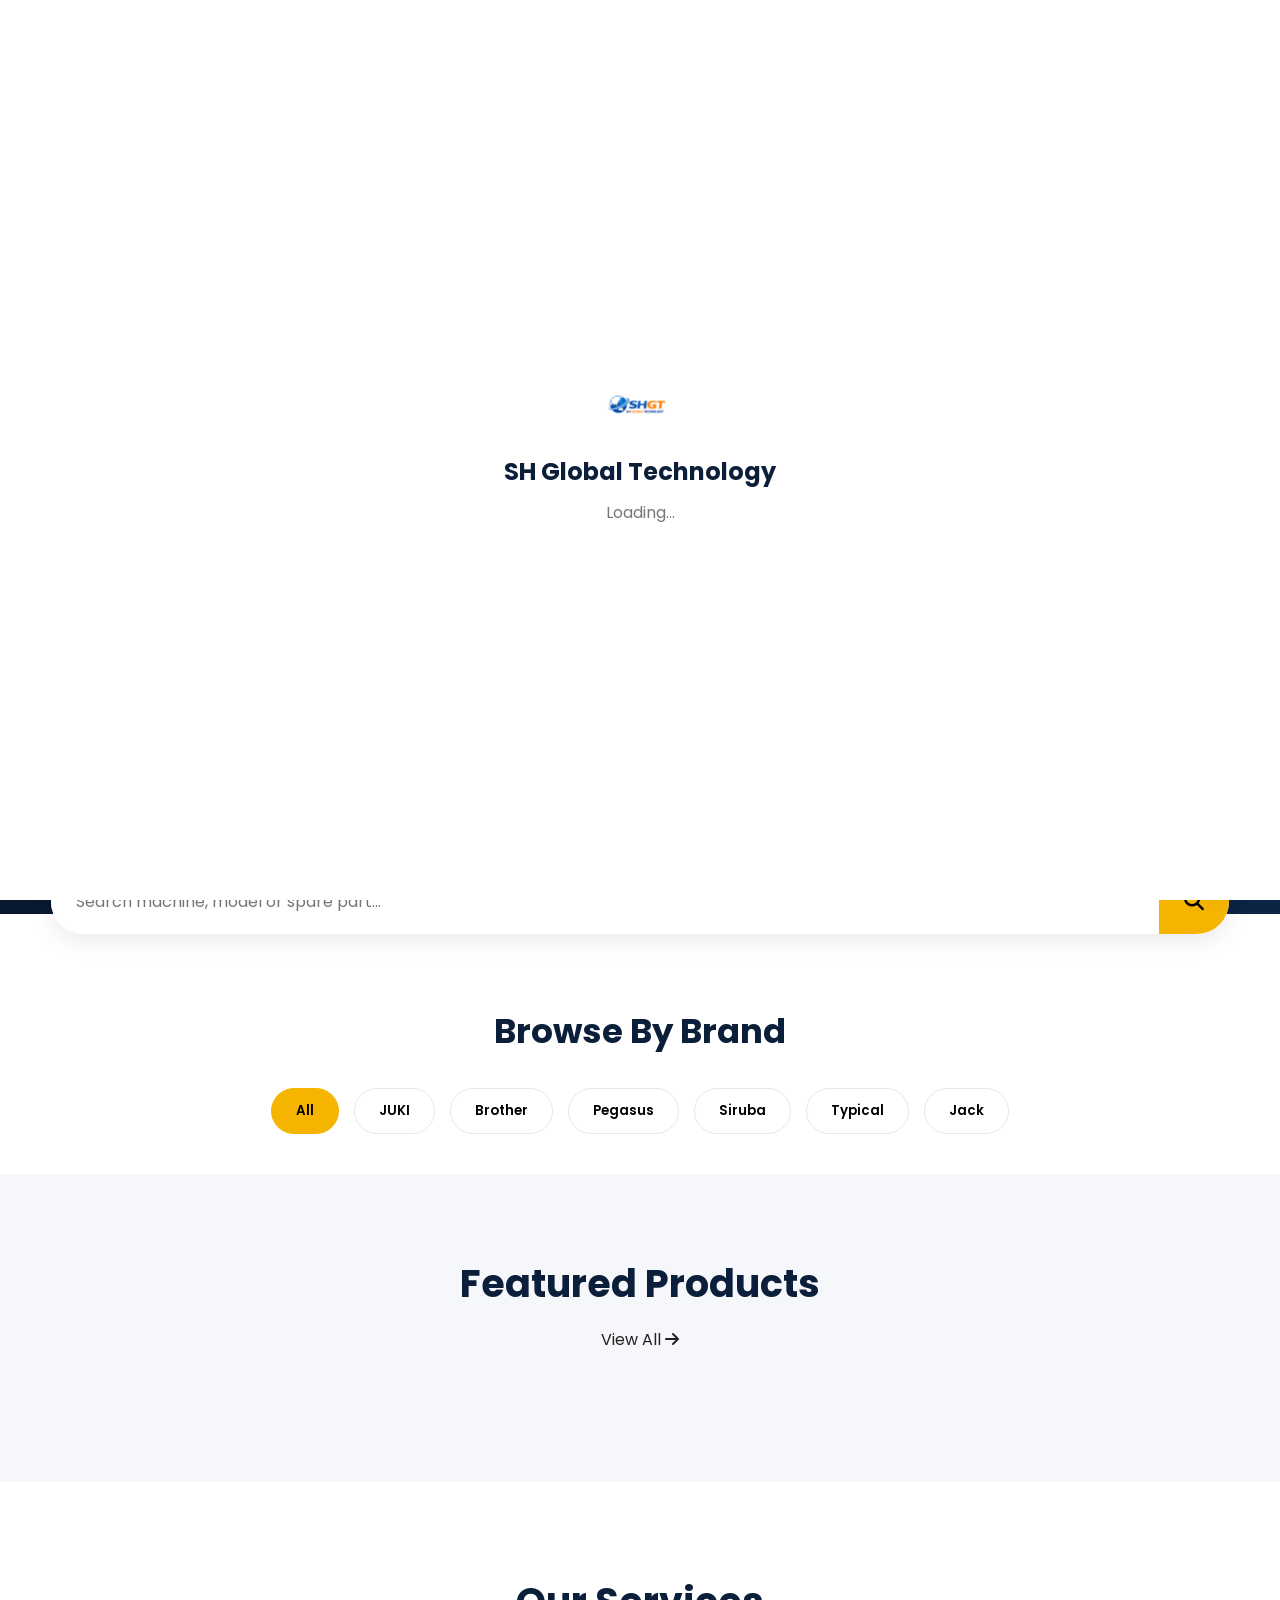
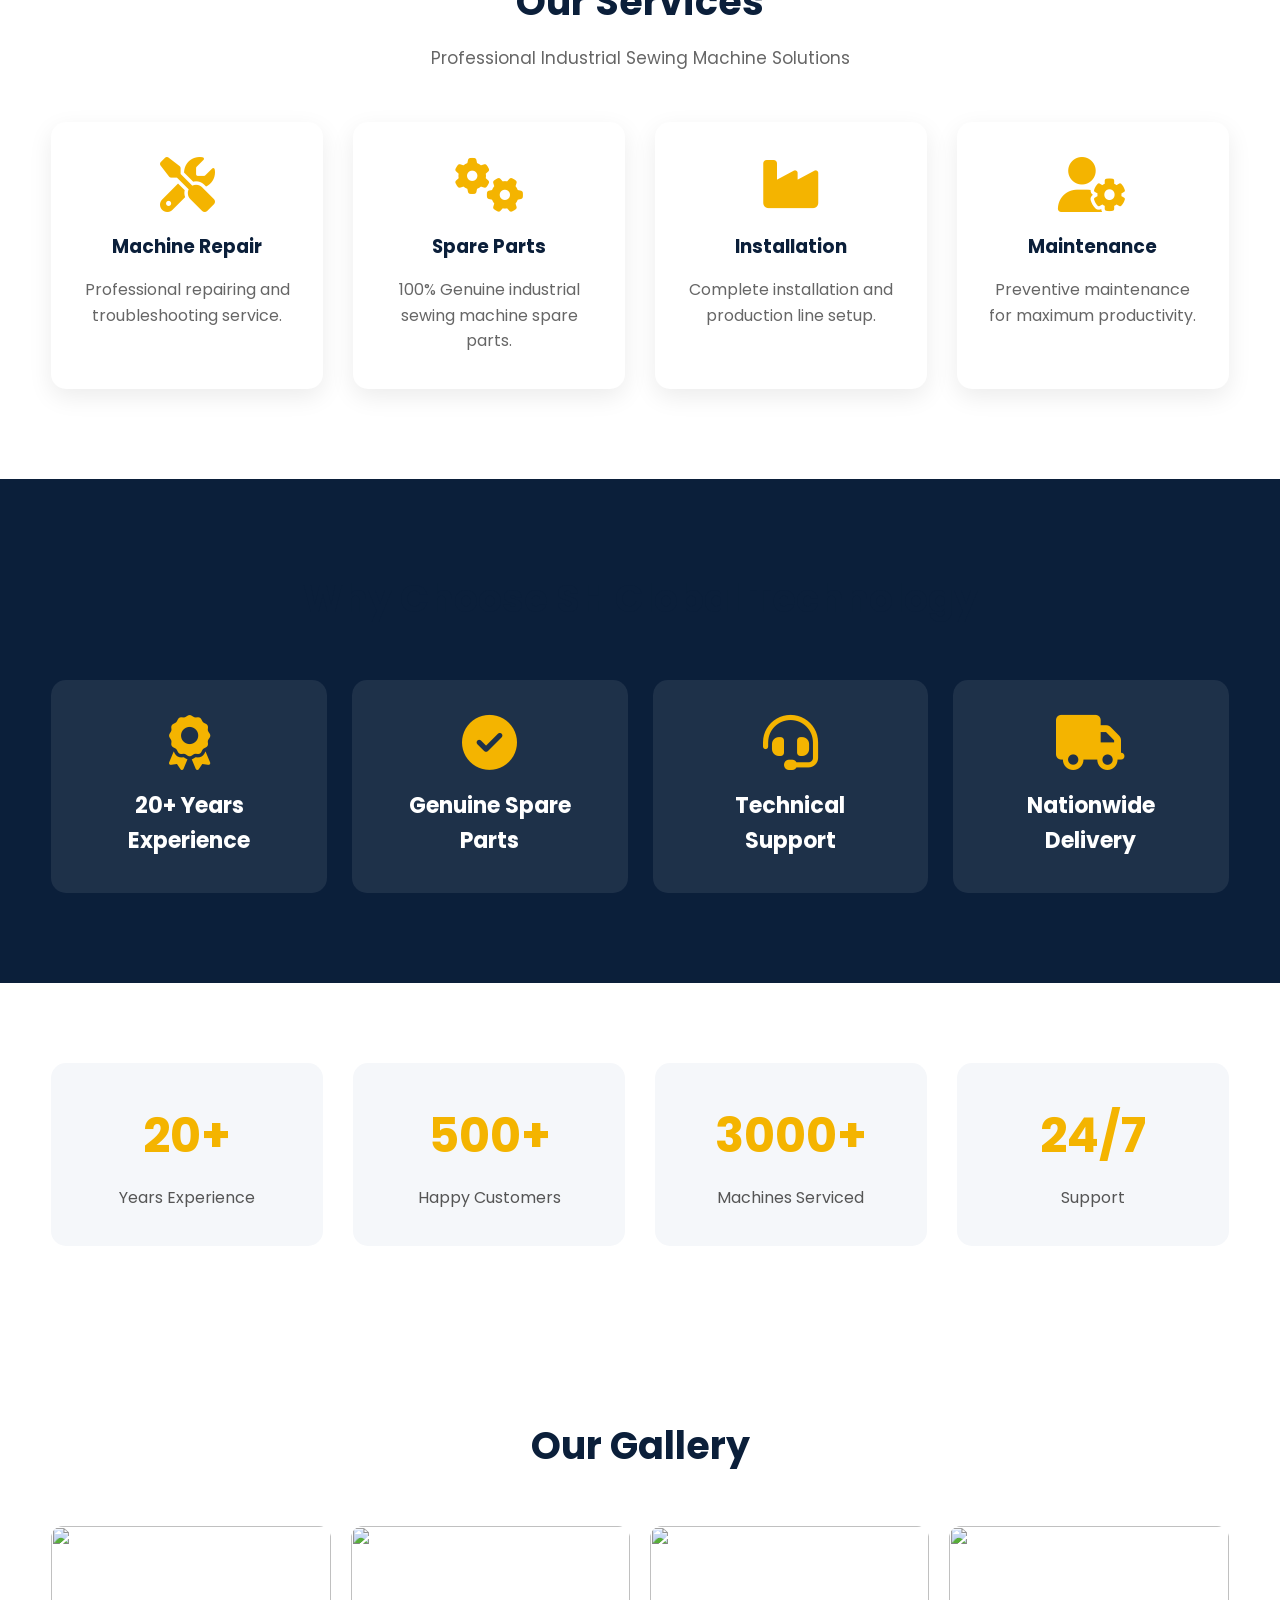
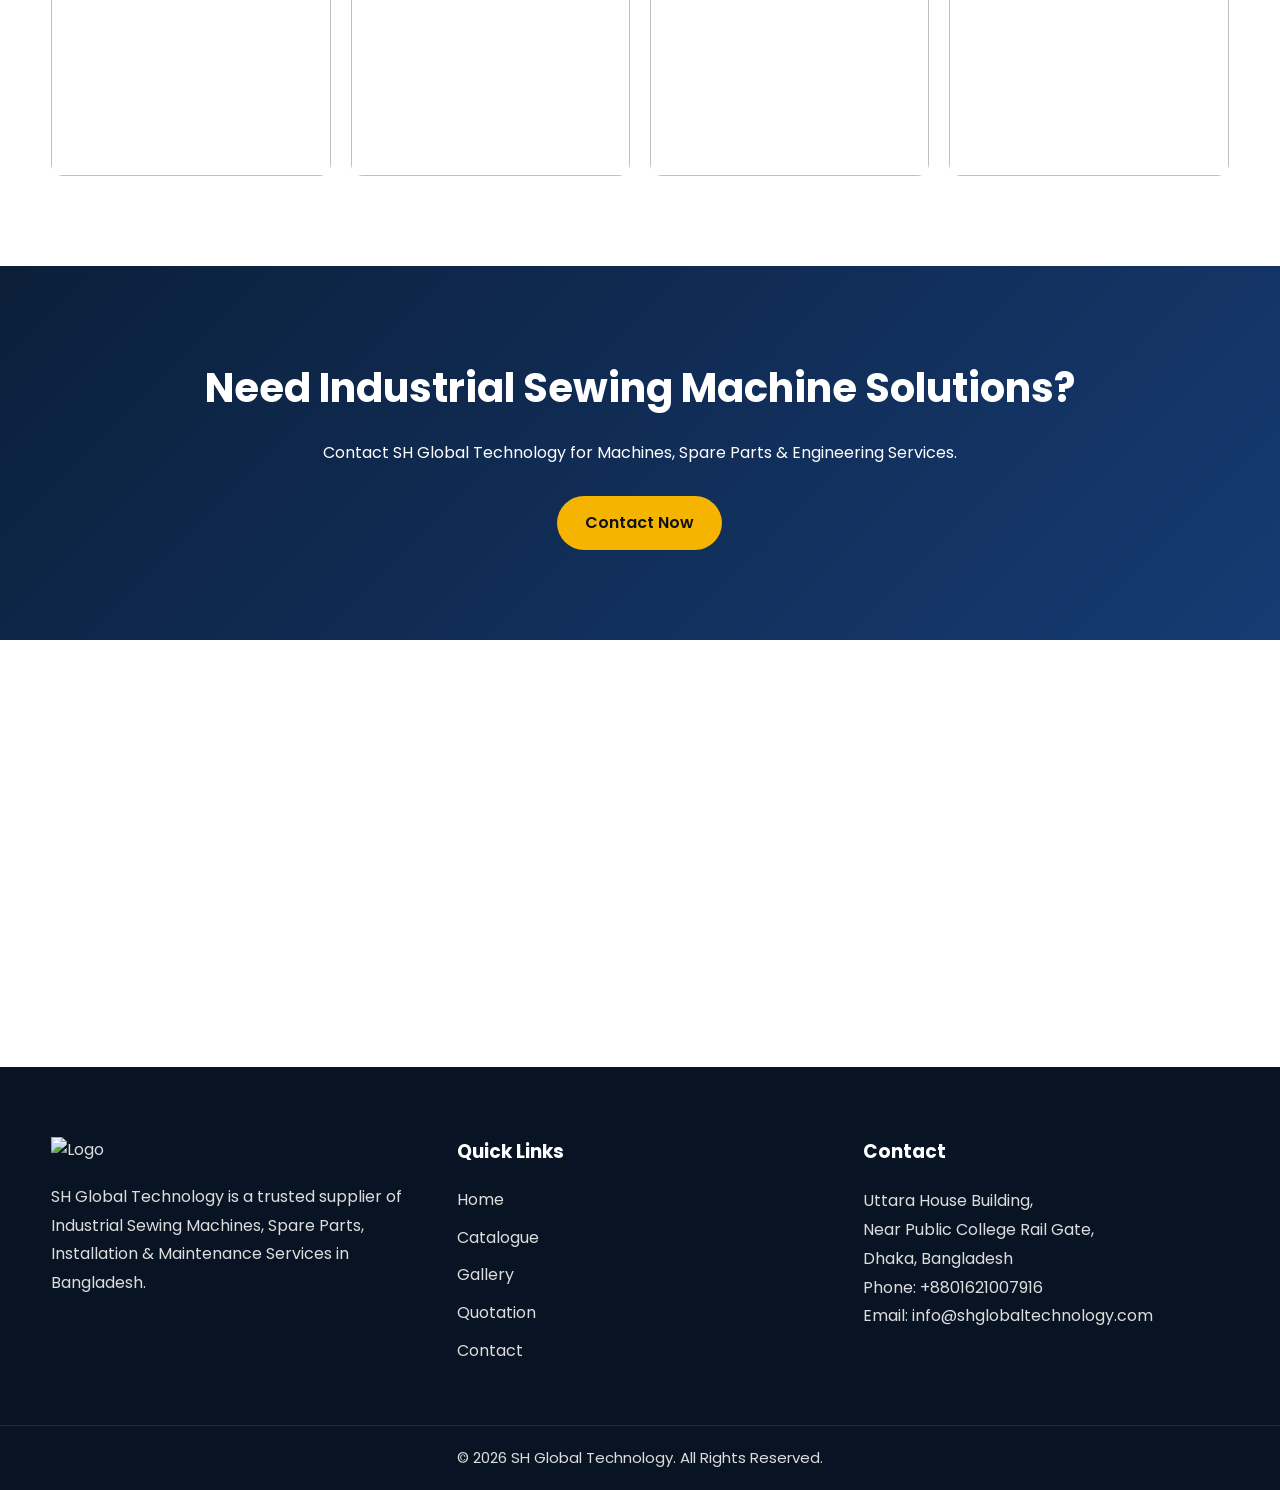
==== commit 489fcdb5: "Update logo image source in index.html" ====
--- a/index.html
+++ b/index.html
@@ -72,7 +72,7 @@
 
         <div class="loader-logo">
 
-            <img src="images/logo.png" alt="SHGT Logo">
+            <img src="image/logo.png">
 
             <h2>SH Global Technology</h2>
 
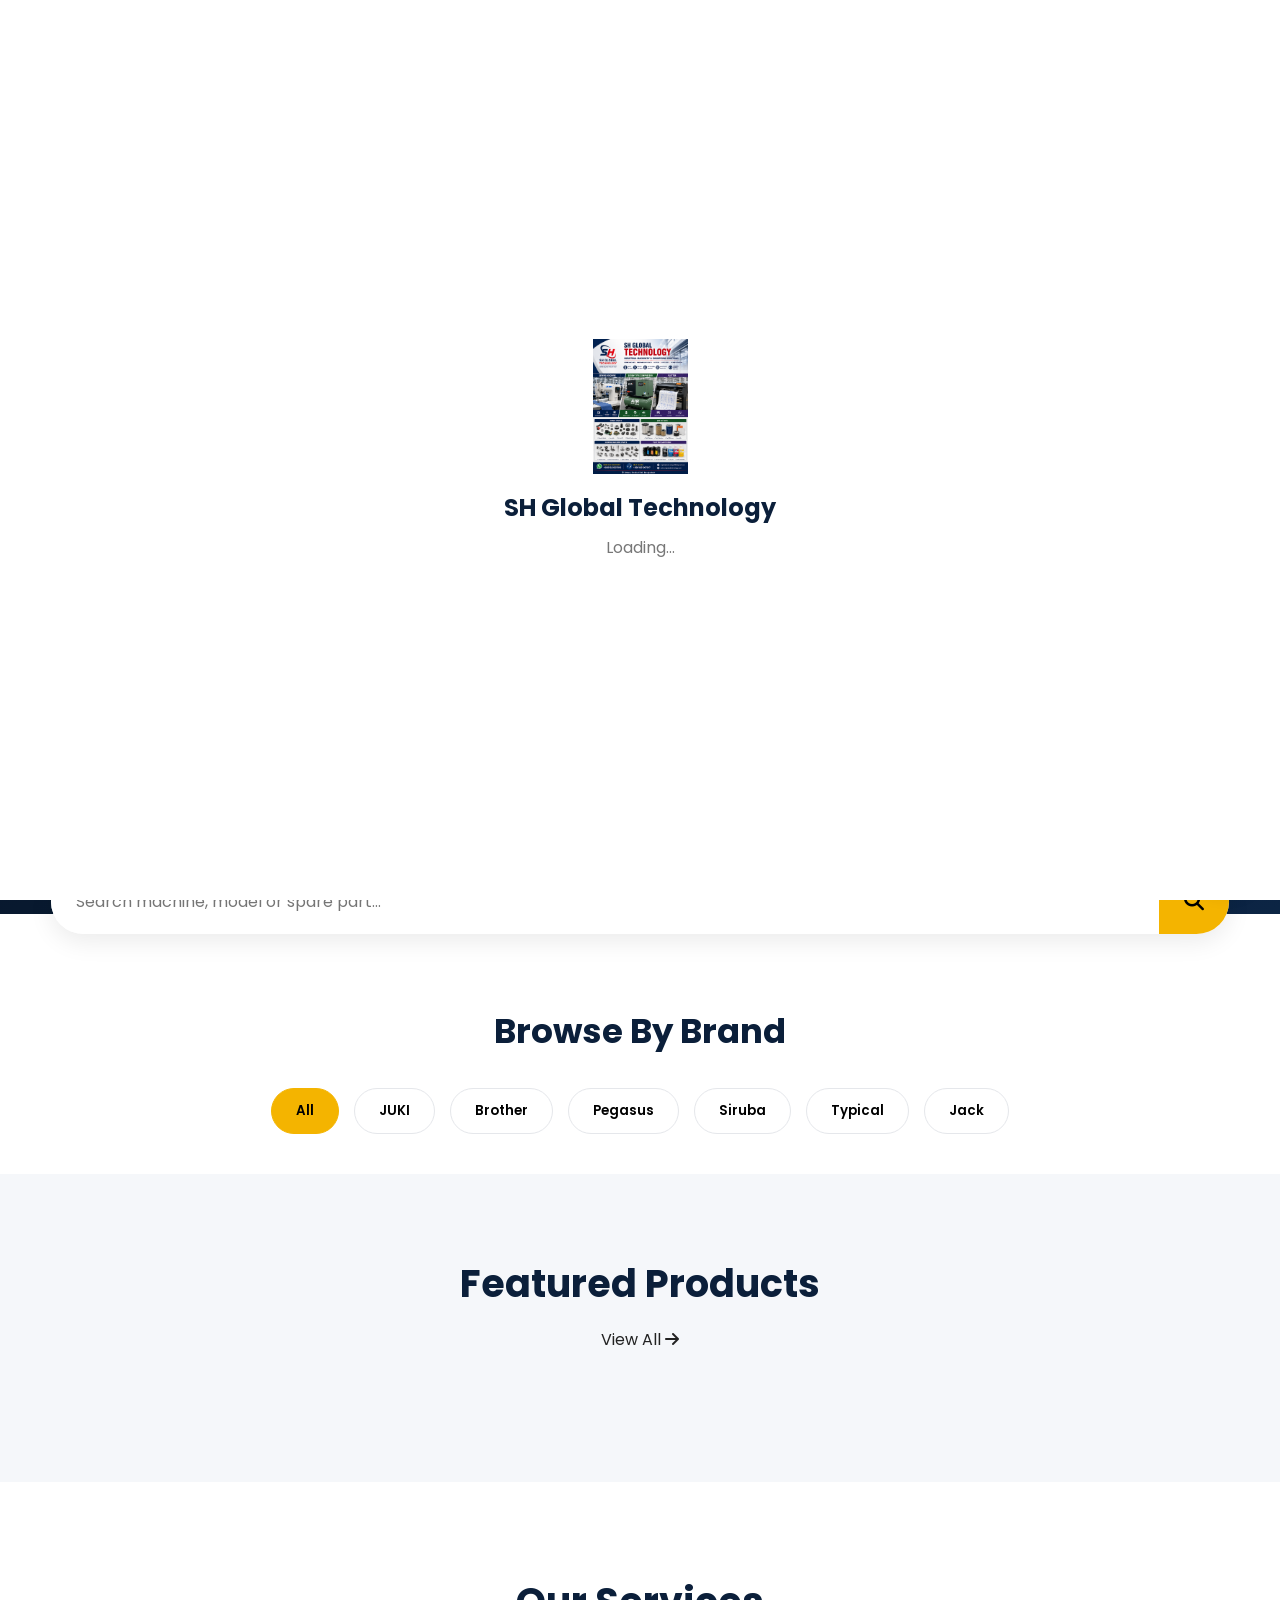
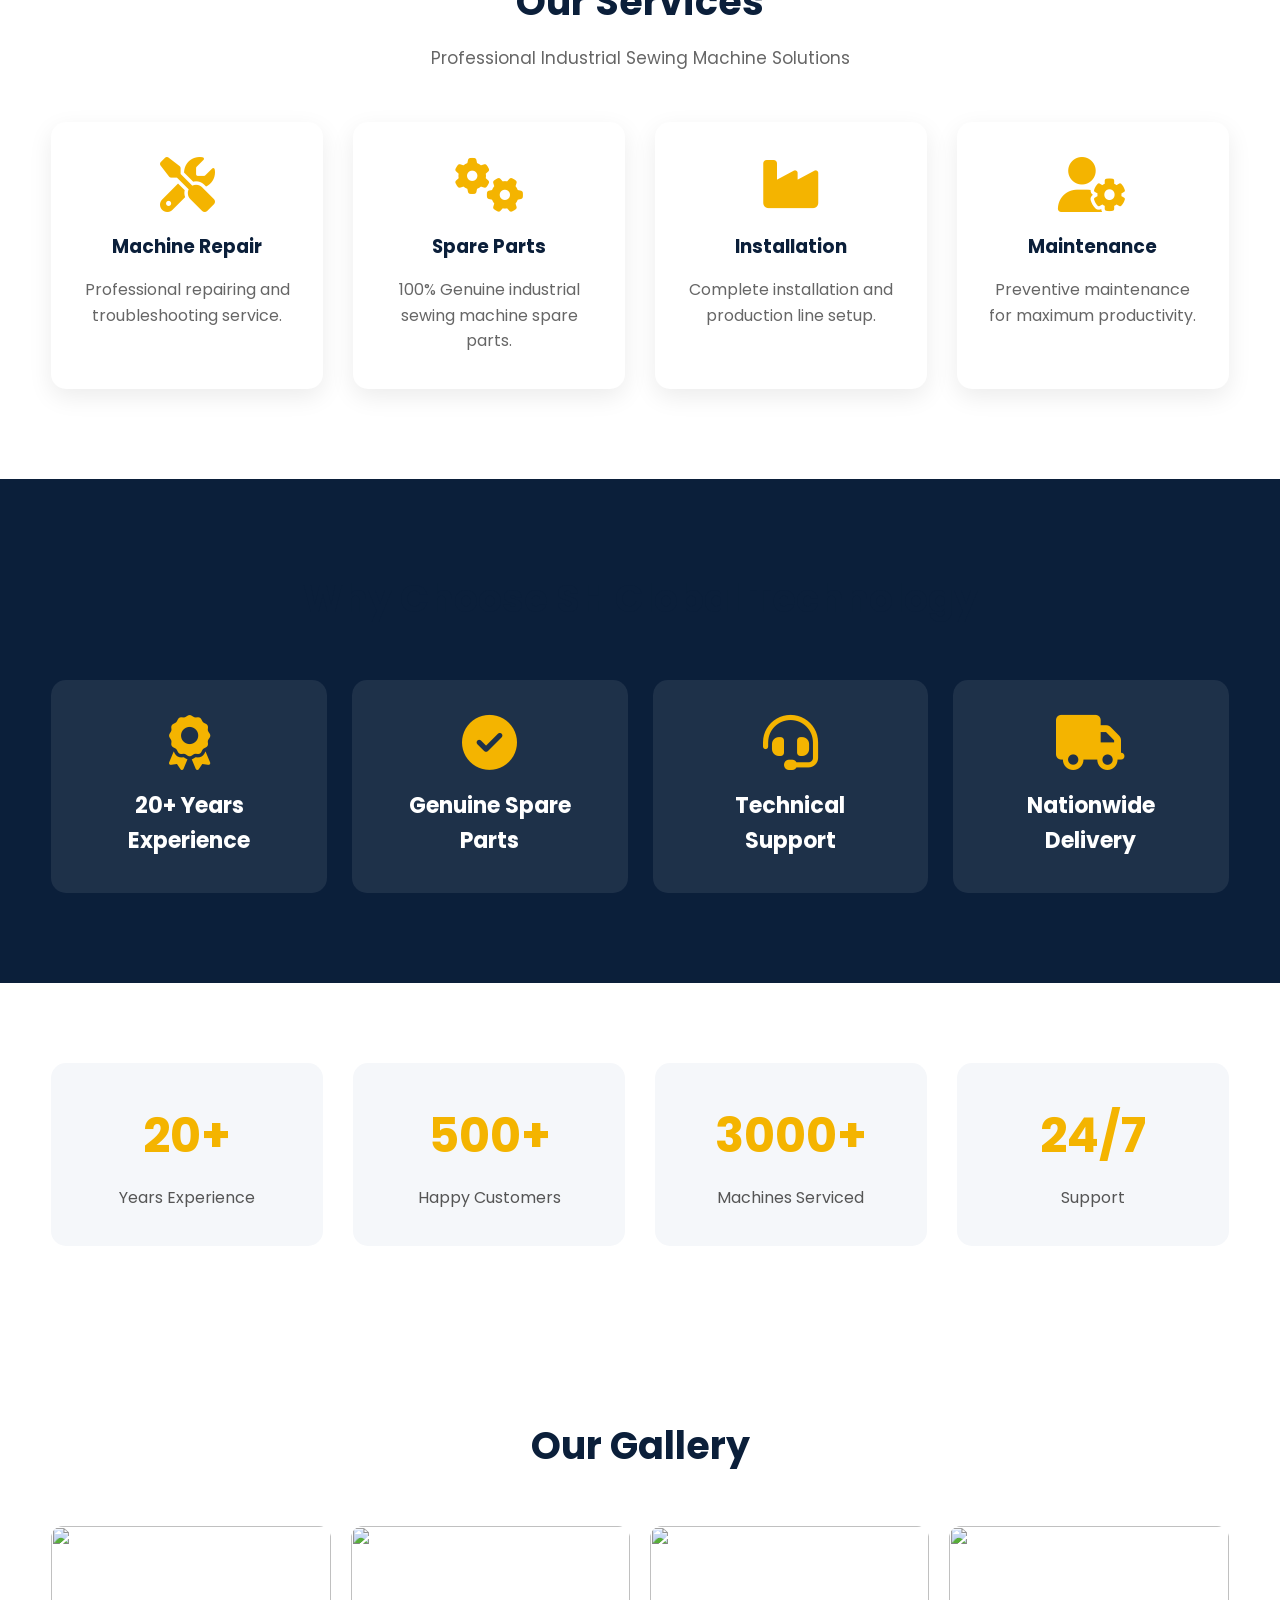
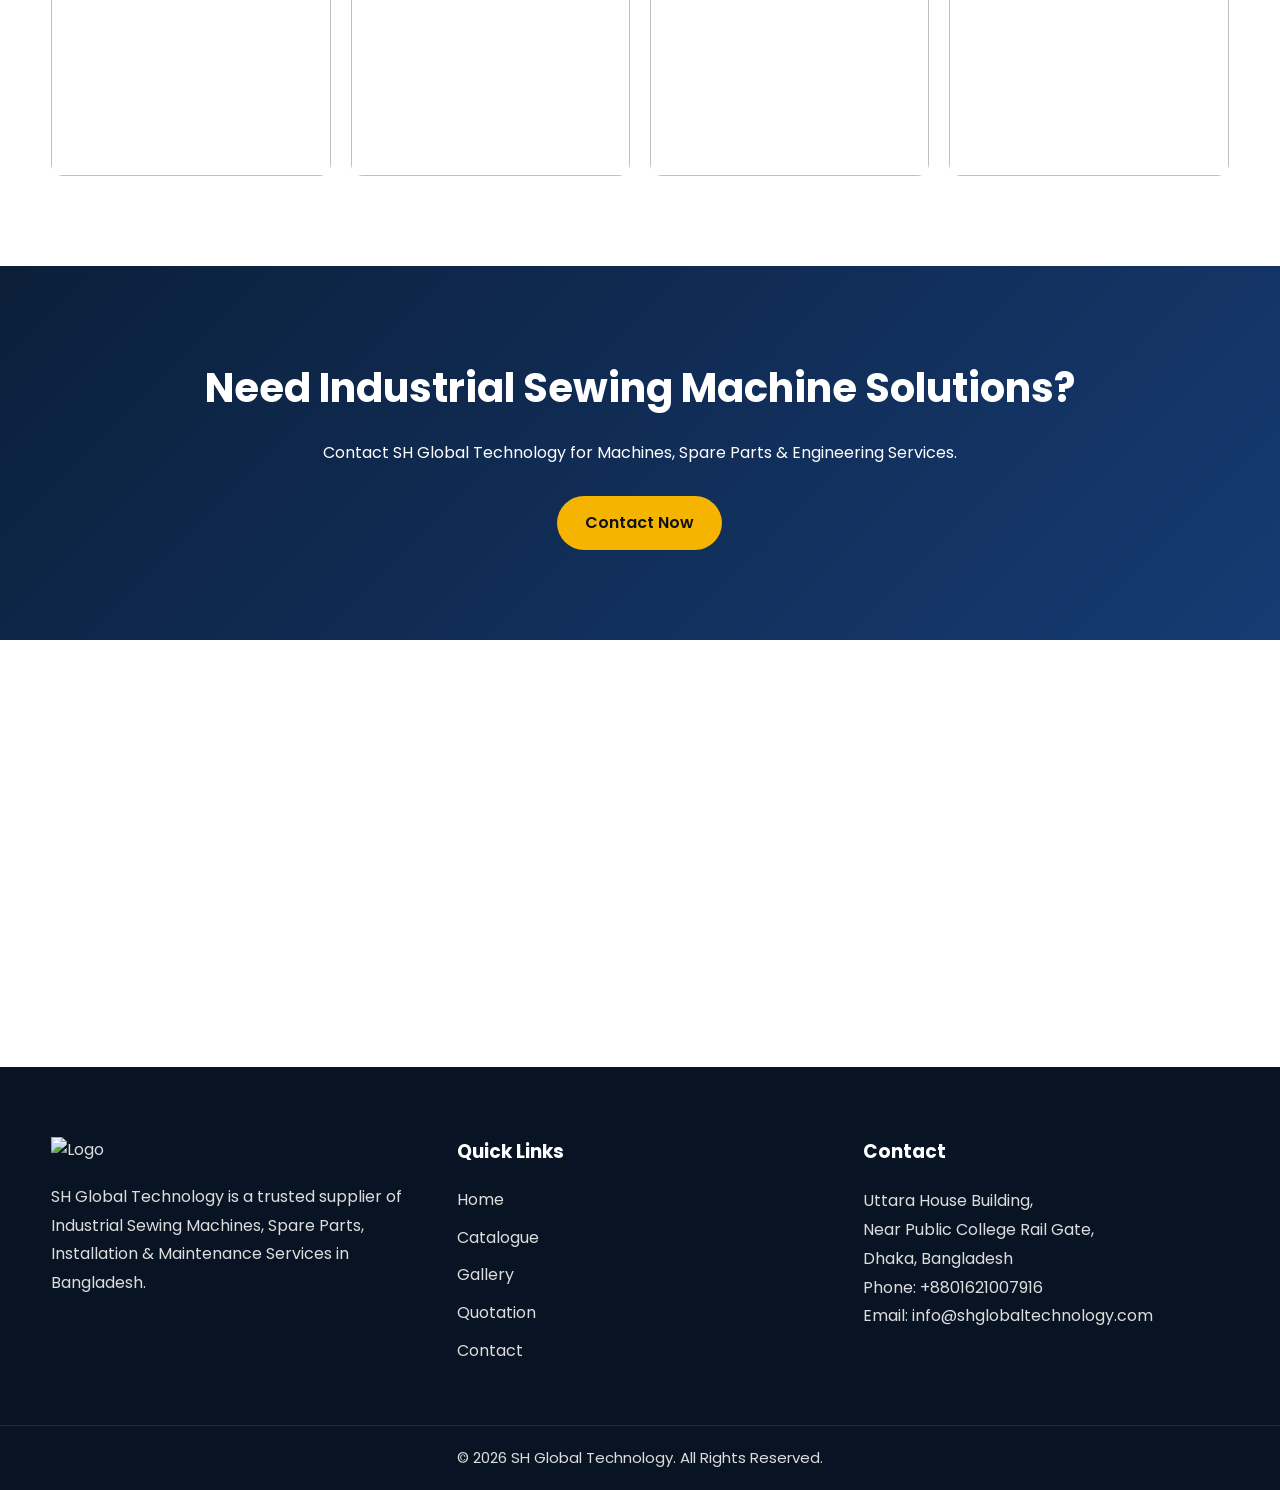
==== commit 8fb2a664: "Update index.html" ====
--- a/index.html
+++ b/index.html
@@ -72,7 +72,7 @@
 
         <div class="loader-logo">
 
-            <img src="image/logo.png">
+           <img src="logo.png">
 
             <h2>SH Global Technology</h2>
 
@@ -142,7 +142,7 @@
 
             <a href="index.html" class="logo">
 
-                <img src="images/logo.png" alt="SHGT Logo">
+             <img src="logo.png">
 
             </a>
 
